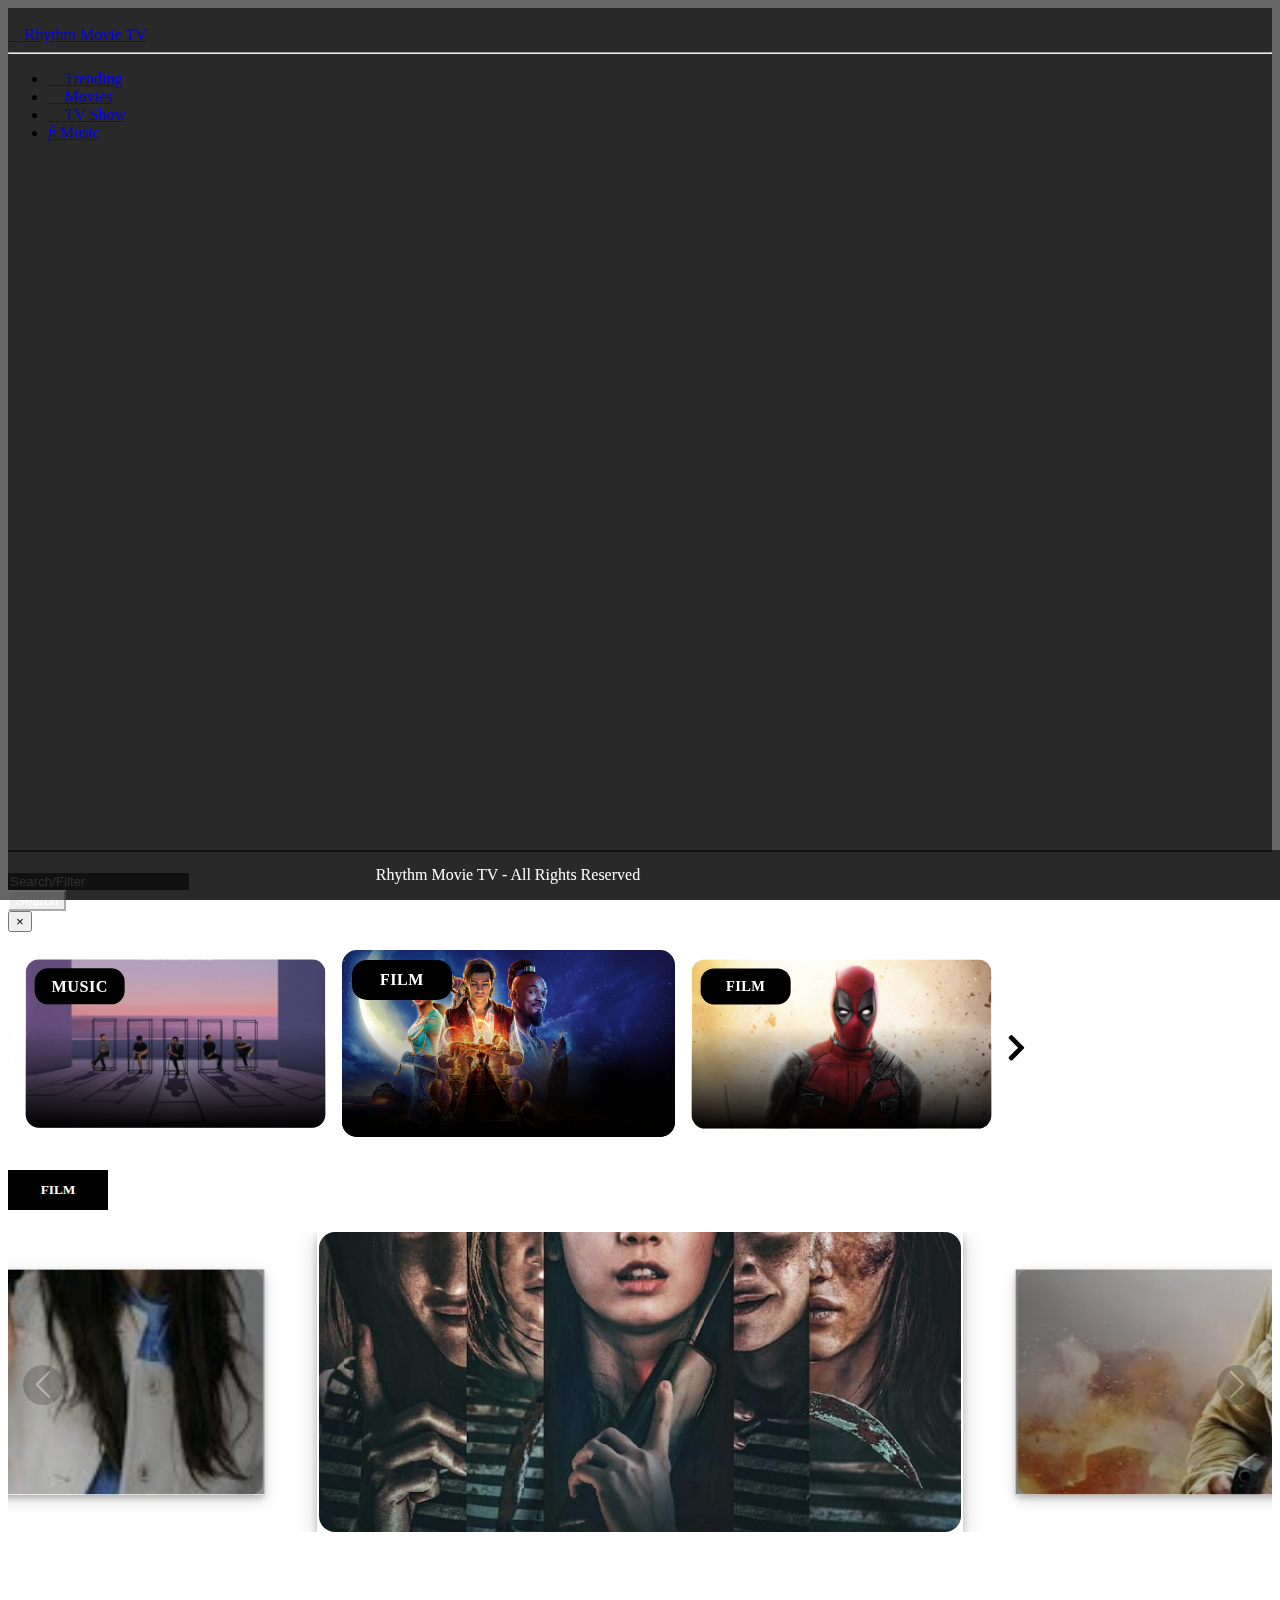
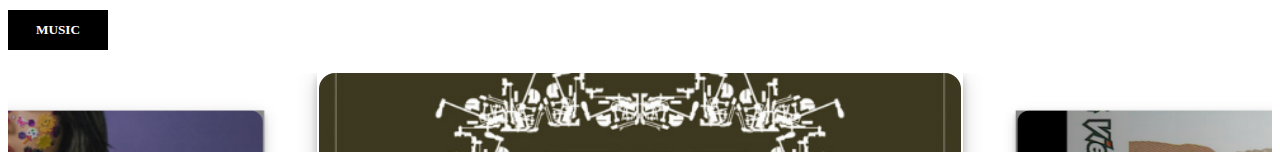
==== index.html @ e3845b3d "Revert "Revert 103 staging"" ====
<!DOCTYPE html>
<html lang="id">
  <head>
    <!-- Required meta tags -->
    <meta charset="utf-8" />
    <meta name="viewport" content="width=device-width, initial-scale=1" />
    <!-- Bootstrap CSS -->
    <link href="https://cdn.jsdelivr.net/npm/bootstrap@5.0.2/dist/css/bootstrap.min.css" rel="stylesheet" integrity="sha384-EVSTQN3/azprG1Anm3QDgpJLIm9Nao0Yz1ztcQTwFspd3yD65VohhpuuCOmLASjC" crossorigin="anonymous" />
    <link rel="stylesheet" href="assets/Owl-Carousel/owl.carousel.min.css" />
    <link rel="stylesheet" href="assets/Owl-Carousel/owl.theme.default.css" />
    <link rel="stylesheet" href="https://cdnjs.cloudflare.com/ajax/libs/font-awesome/5.15.3/css/all.min.css" />
    <link rel="stylesheet" href="https://cdn.jsdelivr.net/npm/swiper@11/swiper-bundle.min.css" />
    <link rel="stylesheet" href="https://cdn.jsdelivr.net/npm/bootstrap-icons@1.10.5/font/bootstrap-icons.css">
    <link rel="stylesheet" href="assets/css/main.css" />
    <link rel="stylesheet" href="assets/css/suggestion.css" />
    <link rel="stylesheet" href="assets/css/music.css" />
    <link rel="stylesheet" href="assets/css/tv.css"/>
    <title>Rhythm Movie TV</title>
  </head>
  <body class="rythym-background">
    <div class="overlay"></div>
    <!--- ================ BASE LAYOUT - FEBRI =====================

BRANCH : BASE
PENANGGUNG JAWAB BRANCH: Febri
FLOW: (CENTANG ✓ JIKA SUDAH, DAN UPLOAD PADA BRANCH MASING MASING)

1. MENERAPKAN KONSEP LAYOUTING (✓) 
2. MENAMBAHKAN WARNA DASAR HITAM DAN PUTIH (✓)
3. PENEMPATAN INPUT SEARCH (✓)
4. RESPONSIVE CONTENT (✓) 

-->
    <div class="container-fluid">
      <div class="row">
        <!--- ================ SIDEBAR - FEBRI =====================

BRANCH : SIDEBAR
PENANGGUNG JAWAB BRANCH: FEBRI
FLOW: (CENTANG JIKA SUDAH, DAN UPLOAD PADA BRANCH MASING MASING)

1. MENAMBAHKAN JUDUL PADA SIDEBAR (✓)
2. MENAMBAHKAN KONTEN SIDEBAR SEBANYAK 5 KONTEN DENGAN A TAG DAN MASING MASING ID BERNAMA KONTEN TERSEBUT (✓)
3. RESPONSIVE SIDEBAR & TOGGLE MOBILE & DESKTOP (✓) 

-->
        <div class="col-12 col-md-3 col-lg-2 sidebar text-white">
          <br />
          <a href="/" class="d-flex align-items-center mb-3 mb-md-0 me-md-auto text-white text-decoration-none">
            <span class="fs-4">
              <i class="fa-solid fa-door-open"></i> Rhythm Movie TV </span>
          </a>
          <hr />
          <ul class="nav nav-pills flex-column mb-auto">
            <li class="nav-item">
              <a href="#" class="nav-link active" aria-current="page">
                <i class="fa-solid fa-fire"></i> Trending </a>
            </li>
            <li class="nav-item">
              <a href="#" class="nav-link text-white">
                <i class="fa-solid fa-film"></i> Movies </a>
            </li>
            <li>
              <a href="#" class="nav-link text-white">
                <i class="fa-solid fa-tv"></i> TV Show </a>
            </li>
            <li>
              <a href="#" class="nav-link text-white">
                <i class="fa-solid fa-music"></i> Music </a>
            </li>
          </ul>
        </div>
        <!---- ============  END SIDEBAR BY FEBRI =============== -->
        <!-- Footer -->
        <footer class="footer">
          <div class="container">
            <span>Rhythm Movie TV - All Rights Reserved</span>
          </div>
        </footer>
        <!-- Page Content -->
        <div class="col">
          <!--- ================ SEARCH - FEBRI =====================
BRANCH : SEARCH
PENANGGUNG JAWAB BRANCH: FEBRI
FLOW: (CENTANG JIKA SUDAH, DAN UPLOAD PADA BRANCH MASING MASING)

1. MENAMBAHKAN SEARCH PADA SIDEBAR (✓)
2. KONFIGURASI SEARCH DENGAN JAVASCRIPT

-->
          <!-- Search Bar -->
          <div class="input-group mb-3 mt-3">
            <input type="text" class="form-control mr-2" id="searchInput" placeholder="Search/Filter" aria-label="Search/Filter" aria-describedby="button-addon2">
            <div class="input-group-append">
              <button class="btn btn-outline-secondary" type="button" id="searchButton">Search</button>
            </div>
            <div class="input-group-append" style="margin-left: 5px;">
              <button class="btn btn-danger toggle-sidebar-mobile d-md-none" id="sidebarToggle">
                <i class="fa-solid fa-bars-staggered"></i>
              </button>
            </div>
            <div class="input-group-append" style="margin-left: 5px;">
              <button class="btn btn-danger toggle-sidebar-desktop d-none d-md-block" id="sidebarToggleDesktop">
                <i class="fa-solid fa-bars-staggered"></i>
              </button>
            </div>
          </div>
          <!-- Suggestions -->
          <div id="suggestionsContainer" class="mt-3">
            <button class="close-button-suggestions" onclick="closeSuggestions()">
              <span aria-hidden="true">&times;</span>
            </button>
            <div id="suggestions"></div>
          </div>
          <br>
          <!---- ============  END SEARCH BY FEBRI =============== -->
          <!--- ============= TRENDING CONTAINER - JARWO =============

BRANCH : TRENDING
PENANGGUNG JAWAB BRANCH: Jarwo
FLOW: (CENTANG ✓ JIKA SUDAH, DAN UPLOAD PADA BRANCH MASING MASING)

1. MEMBUAT WRAPPER GAMBAR DENGAN TAMPILAN AWAL 3 GAMBAR, DAN HANYA TAMPILKAN 3 GAMBAR, SELEBIHNYA HARUS DI GESER
2. MENGGESER GAMBAR DENGAN TOMBOL SLIDER KE KANAN ATAU KE KIRI
3. MENAMBAHKAN KONTEN SLIDER SEBANYAK 5 KONTEN DENGAN A TAG DAN MASING MASING ID BERNAMA KONTEN TERSEBUT
4. TAMBAHKAN DIV UNTUK (JUDUL)
HINTS: SELAMA KONTEN GAMBAR BISA DI GESER, BERARTI SUKSES

-->
          <!-- Trending Banner -->
          <!--<div class="p-5 mb-4 bg-light rounded-3"><div class="container-fluid py-5"><h1 class="display-5 fw-bold">Trending Now</h1><button class="btn btn-primary btn-lg" type="button">Play</button></div></div>-->
          <div class="mb-4 rounded-3">
            <div class="container">
              <!--<h1 class="display-5 fw-bold">Trending Now</h1>-->
              <div class="slider">
                <div class="owl-carousel owl-theme">
                  <!--Banner 1-->
                  <div class="slider-card" id="trending-card-movie">
                    <a href="https://youtu.be/-G5XI61Y9ms?si=3H846VaBGxMiMYSx" class="slider-card-overlay">
                      <i class="fas fa-play "></i>
                    </a>
                    <div class="image">
                      <img src="assets/img/Alladin.jpg" alt="" />
                    </div>
                    <div class="trending-banner-text">
                      <!--Jenis-->
                      <span class="jenis">FILM</span>
                      <!--Nama-->
                      <div class="movie-name">
                        <span>2019</span>
                        <strong>ALADDIN</strong>
                      </div>
                      <!--Kategori dan Rating-->
                      <div class="kategori-rating flex-column flex-md-row">
                        <div class="kategori d-flex align-items-center text-decoration-none mx-1">
                          <a class="me-1 py-2 text-decoration-none text-white">Action,</a>
                          <a class="me-1 py-2 text-decoration-none text-white">Drama,</a>
                          <a class="me-1 py-2 text-decoration-none text-white">Comedy</a>
                        </div>
                        <div class="rating d-inline-flex">
                          <a class="me-2 py-2 text-decoration-none text-white">5.3</a>
                          <img src="assets/img/imdb.png" alt="" />
                        </div>
                      </div>
                      <div class="sinopsis-film-trending">
                        <p>Aladdin adalah anak jalanan yang menggemaskan yang bertemu Putri Jasmine, putri cantik sultan Agrabah.
                          Saat mengunjungi istananya yang eksotis, Aladdin menemukan lampu minyak ajaib yang mengeluarkan jin yang kuat, 
                          bijaksana, dan lebih besar dari kehidupan. Saat Aladdin dan jin mulai berteman, mereka harus segera memulai 
                          misi berbahaya untuk menghentikan penyihir jahat, Jafar, yang ingin menggulingkan kerajaan Jasmine muda.</p>      
                      </div>
                    </div>
                  </div>
                  <!--Banner 2-->
                  <div class="slider-card" id="trending-card-movie">
                    <a href="https://youtu.be/Xithigfg7dA?si=EZrNqHoWFPI7VcQg" class="slider-card-overlay">
                      <i class="fas fa-play"></i>
                    </a>
                    <div class="image">
                      <img src="assets/img/DeadPool.jpg" alt="" />
                    </div>
                    <div class="trending-banner-text">
                      <!--Jenis-->
                      <span class="jenis">FILM</span>
                      <!--Nama-->
                      <div class="movie-name">
                        <span>2016</span>
                        <strong>DEADPOOL</strong>
                      </div>
                      <!--Kategori dan Rating-->
                      <div class="kategori-rating flex-column flex-md-row">
                        <div class="kategori d-flex align-items-center text-decoration-none mx-1">
                          <a class="me-1 py-2 text-decoration-none text-white">Action,</a>
                          <a class="me-1 py-2 text-decoration-none text-white">Drama,</a>
                          <a class="me-1 py-2 text-decoration-none text-white">Comedy</a>
                        </div>
                        <div class="rating d-inline-flex">
                          <a class="me-2 py-2 text-decoration-none text-white">5.3</a>
                          <img src="assets/img/imdb.png" alt="" />
                        </div>
                      </div>
                      <div class="sinopsis-film-trending">
                        <p>Wade Wilson (Ryan Reynolds) adalah mantan anggota Pasukan Khusus yang kini bekerja sebagai tentara bayaran. 
                          Dunianya runtuh ketika ilmuwan jahat Ajax (Ed Skrein) menyiksa, menjelekkan, dan mengubahnya menjadi Deadpool. 
                          Eksperimen nakal ini membuat Deadpool memiliki kekuatan penyembuhan yang dipercepat dan selera humor yang menyimpang. 
                          Dengan bantuan sekutu mutan Colossus dan Negasonic Teenage Warhead (Brianna Hildebrand), Deadpool menggunakan 
                          keterampilan barunya untuk memburu pria yang hampir menghancurkan hidupnya.</p>      
                      </div>
                    </div>
                  </div>
                  <!--Banner 3-->
                  <div class="slider-card" id="trending-card-movie">
                    <a href="https://youtu.be/xjDjIWPwcPU?si=A1Q-gla7-6usi49m" class="slider-card-overlay">
                      <i class="fas fa-play"></i>
                    </a>
                    <div class="image">
                      <img src="assets/img/Black Panther.jpg" alt="" />
                    </div>
                    <div class="trending-banner-text">
                      <!--Jenis-->
                      <span class="jenis">FILM</span>
                      <!--Nama-->
                      <div class="movie-name">
                        <span>2018</span>
                        <strong>BLACK PANTER</strong>
                      </div>
                      <!--Kategori dan Rating-->
                      <div class="kategori-rating flex-column flex-md-row">
                        <div class="kategori d-flex align-items-center text-decoration-none mx-1">
                          <a class="me-1 py-2 text-decoration-none text-white">Action,</a>
                          <a class="me-1 py-2 text-decoration-none text-white">Drama,</a>
                          <a class="me-1 py-2 text-decoration-none text-white">Comedy</a>
                        </div>
                        <div class="rating d-inline-flex">
                          <a class="me-2 py-2 text-decoration-none text-white">5.3</a>
                          <img src="assets/img/imdb.png" alt="" />
                        </div>
                      </div>
                      <!--Sinopsis-->
                      <div class="sinopsis-film-trending">
                        <p>Setelah kematian ayahnya, T'Challa kembali ke negara Wakanda di Afrika untuk mengambil tempat yang sah sebagai raja. 
                          Ketika musuh yang kuat tiba-tiba muncul kembali, keberanian T'Challa sebagai raja dan sebagai Black Panther diuji 
                          ketika dia terlibat dalam konflik yang membahayakan nasib Wakanda dan seluruh dunia. Dihadapkan pada pengkhianatan dan bahaya, 
                          raja muda ini harus mengumpulkan sekutunya dan melepaskan kekuatan penuh Black Panther untuk mengalahkan musuh-musuhnya 
                          dan menjamin keselamatan rakyatnya.</p>      
                      </div>
                    </div>
                  </div>
                  <!--Banner 4-->
                  <div class="slider-card" id="trending-card-tv">
                    <a href="https://youtu.be/cmJBeODwFuM?si=fEPhIU9wgXlVjA8S" class="slider-card-overlay">
                      <i class="fas fa-play"></i>
                    </a>
                    <div class="image">
                      <img src="assets/img/Running Man.jpg" alt="" />
                    </div>
                    <div class="trending-banner-text">
                      <!--Jenis-->
                      <span class="jenis" style="font-size: 18px;">TV</span>
                      <!--Nama-->
                      <div class="movie-name">
                        <span>2023</span>
                        <strong>RUNNING MAN</strong>
                      </div>
                      <!--Kategori dan Rating-->
                      <div class="kategori-rating flex-column flex-md-row">
                        <div class="kategori d-flex align-items-center text-decoration-none mx-1">
                          <a class="me-1 py-2 text-decoration-none text-white">Games,</a>
                          <a class="me-1 py-2 text-decoration-none text-white">Comedy</a>
                        </div>
                        <div class="rating d-inline-flex" style="margin-left: 285px;">
                          <a class="me-2 py-2 text-decoration-none text-white">5.3</a>
                          <img src="assets/img/imdb.png" alt="" />
                        </div>
                      </div>
                    </div>
                  </div>
                  <!--Banner 5-->
                  <div class="slider-card" id="trending-card-music">
                    <a href="https://youtu.be/wP4ZxxJCVSI?si=CypRfVPxsbcr_w4a" class="slider-card-overlay">
                      <i class="fas fa-play"></i>
                    </a>
                    <div class="image">
                      <img src="assets/img/Juicy Luicy.jpg" alt="" />
                    </div>
                    <div class="trending-banner-text">
                      <!--Jenis-->
                      <span class="jenis" style="font-size: 18px;">MUSIC</span>
                      <!--Nama-->
                      <div class="movie-name">
                        <span>2024</span>
                        <strong>JUICY LUICY</strong>
                      </div>
                      <!--Kategori dan Rating-->
                      <div class="kategori-rating flex-column flex-md-row">
                        <div class="kategori d-flex align-items-center text-decoration-none mx-1">
                          <a class="me-1 py-2 text-decoration-none text-white">Official</a>
                          <a class="me-1 py-2 text-decoration-none text-white">Music</a>
                        </div>
                        <div class="rating d-inline-flex" style="margin-left: 330px;">
                          <a class="me-2 py-2 text-decoration-none text-white d-none">5</a>
                          <img src="assets/img/Billboard.png" alt="" />
                        </div>
                      </div>
                    </div>
                  </div>
                </div>
              </div>
            </div>
          </div>
          <div class="modal" tabindex="-1" role="dialog" aria-labelledby="myLargeModalLabel" aria-hidden="true">
            <div class="modal-dialog  modal-lg">
              <div class="modal-content">
                <div class="video-content">
                  <iframe width="100%" height="100%" src="" title="YouTube video player" frameborder="0" allow="accelerometer; autoplay; clipboard-write; encrypted-media; gyroscope; picture-in-picture; web-share" referrerpolicy="strict-origin-when-cross-origin" allowfullscreen></iframe>
                  <button type="button" class="close-btn text-white" data-dismiss="modal" aria-label="Close">
                    <span aria-hidden="true">&times;</span>
                  </button>
                </div>
                <div class="judul-trending judul-trending-lg ps-4 pt-1 text-white">
                  <h2>Judul Trending</h2>
                </div>
                <div class="rating-trending rating-trending-lg pt-1 flex-column flex-md-row">
                  <div class="info-kiri text-decoration-none d-flex ps-4">
                    <a class="bintang text-decoration-none text-red">&#9733;</a>
                    <p class="skor">9.3</p>
                    <p class="umur">13+</p>
                    <span>2020</span>
                  </div>
                  <div class="info-kanan mx-4 ms-md-auto">
                    <div class="fa-solid fa-eye me-3 text-white">
                      <a class="viewer-count text-decoration-none text-white">100</a>
                    </div>
                    <div class="like fas fa-thumbs-up mx-2 text-white" onclick="toggleLike()">
                      <a class="like-count text-decoration-none text-white" id="likeCount">60</a>
                    </div>
                  </div>
                </div>
                <div class="sinopsis sinopsis-lg px-4 text-white">
                  <h3>Sinopsis:</h3>
                  <p>Lorem Ipsum is simply dummy text of the printing and typesetting industry.</p>
                </div>
              </div>
            </div>
          </div>
          <!---- ================ END TRENDING BY JARWO ================  --->
          <!-- Content Sections -->
          <div class="row row-cols-1 row-cols-md-3 g-4">
            <!--- ============= CONTENT FILM - AHMAD FAIZ =============

BRANCH : FILM
PENANGGUNG JAWAB BRANCH: Ahmad Faiz
FLOW: (CENTANG ✓ JIKA SUDAH, DAN UPLOAD PADA BRANCH MASING MASING)

1. MEMBUAT WRAPPER GAMBAR DENGAN TAMPILAN AWAL 2 GAMBAR, DAN HANYA TAMPILKAN 2 GAMBAR, SELEBIHNYA HARUS DI GESER
2. MENGGESER GAMBAR DENGAN TOMBOL SLIDER KE KANAN ATAU KE KIRI
3. MENAMBAHKAN KONTEN SLIDER SEBANYAK 5 KONTEN DENGAN A TAG DAN MASING MASING ID BERNAMA KONTEN TERSEBUT
4. TAMBAHKAN DIV UNTUK (JUDUL, TANGGAL, DESKRIPSI FILM )

HINTS: SELAMA KONTEN GAMBAR BISA DI GESER, BERARTI SUKSES

-->
            <div class="col">
              <div class="card card-music">
                <div class="card-body">
                  <h5 class="card-title">film</h5>
                  <div class="slideshow-container">
                    <div #swiperRef="" class="swiper mySwiper">
                      <div class="swiper-wrapper" id="film-data">
                        <div class="swiper-slide">
                          <img src="assets/img/image1.jpg">
                        </div>
                        <div class="swiper-slide">
                          <img src="assets/img/image3.jpeg">
                        </div>
                        <div class="swiper-slide">
                          <img src="assets/img/image4.jpg">
                        </div>
                        <div class="swiper-slide">
                          <img src="assets/img/image5.jpeg">
                        </div>
                        <div class="swiper-slide">
                          <img src="assets/img/image9.jpeg">
                        </div>
                      </div>
                      <div class="swiper-button-next"></div>
                      <div class="swiper-button-prev"></div>
                      <!-- <div class="swiper-pagination"></div> -->
                    </div>
                  </div>
                </div>
              </div>
            </div>
            <!---- ================ END CONTENT FILM BY AHMAD FAIZ ================  --->
            <!--- ============= CONTENT MUSIC - SISWO =============

BRANCH : MUSIC
PENANGGUNG JAWAB BRANCH: Siswo Adi Nugroho
FLOW: (CENTANG ✓ JIKA SUDAH, DAN UPLOAD PADA BRANCH MASING MASING)

1. MEMBUAT WRAPPER GAMBAR DENGAN TAMPILAN AWAL 2 GAMBAR, DAN HANYA TAMPILKAN 2 GAMBAR, SELEBIHNYA HARUS DI GESER
2. MENGGESER GAMBAR DENGAN TOMBOL SLIDER KE KANAN ATAU KE KIRI
3. MENAMBAHKAN KONTEN SLIDER SEBANYAK 5 KONTEN DENGAN A TAG DAN MASING MASING ID BERNAMA KONTEN TERSEBUT
4. TAMBAHKAN DIV UNTUK (JUDUL, TANGGAL, DESKRIPSI FILM )

HINTS: SELAMA KONTEN GAMBAR BISA DI GESER, BERARTI SUKSES

-->
            <div class="col">
              <div class="card card-music">
                <div class="card-body">
                  <h5 class="card-title"> music</h5>
                  <div class="slideshow-container">
                    <div #swiperRef="" class="swiper mySwiper">
                      <div class="swiper-wrapper">

                        <div id="cards-music" class="swiper-slide">
                          <img src="assets/img/music1.png" class="music-item" alt="music1">
                          <div class="hover-card">
                            <div class="hover-card-header">
                              <img src="assets/img/music1.png" class="music-item" alt="music1">
                              <div class="hover-card-warp-btn">
                                <button>
                                  <i class="bi bi-play-fill"></i>
                                </button>
                                <button>
                                  <i class="bi bi-bookmark-plus-fill"></i>
                                </button>
                              </div>
                            </div>
                            <div class="hover-card-body">
                              <h4>Title</h4>
                              <div class="hover-card-info">
                                <p>
                                  <i class="bi bi-star-fill"></i> 9.1
                                </p>
                                <p>2013</p>
                              </div>
                              <p> Lorem Ipsum is simply dummy text of the printing and typesetting industry. Lorem Ipsum has been the industry's standard dummy text ever since the 1500s, when an unknown printer took a galley of type and scrambled it to make a type specimen book </p>
                              <a href="/">more info ></a>
                            </div>
                          </div>
                        </div>
                        <div id="cards-music" class="swiper-slide">
                          <img src="assets/img/music2.png" class="music-item" alt="music">
                          <div class="hover-card">
                            <div class="hover-card-header">
                              <img src="assets/img/music2.png" class="music-item" alt="music">
                              <div class="hover-card-warp-btn">
                                <button>
                                  <i class="bi bi-play-fill"></i>
                                </button>
                                <button>
                                  <i class="bi bi-bookmark-plus-fill"></i>
                                </button>
                              </div>
                            </div>
                            <div class="hover-card-body">
                              <h4>Title 2</h4>
                              <div class="hover-card-info">
                                <p>
                                  <i class="bi bi-star-fill"></i> 8.1
                                </p>
                                <p>2013</p>
                              </div>
                              <p> Lorem Ipsum is simply dummy text of the printing and typesetting industry. Lorem Ipsum has been the industry's standard dummy text ever since the 1500s, when an unknown printer took a galley of type and scrambled it to make a type specimen book </p>
                              <a href="/">more info ></a>
                            </div>
                          </div>
                        </div>
                        <div id="cards-music" class="swiper-slide">
                          <img src="assets/img/music3.png" class="music-item" alt="music">
                          <div class="hover-card">
                            <div class="hover-card-header">
                              <img src="assets/img/music3.png" class="music-item" alt="music">
                              <div class="hover-card-warp-btn">
                                <button>
                                  <i class="bi bi-play-fill"></i>
                                </button>
                                <button>
                                  <i class="bi bi-bookmark-plus-fill"></i>
                                </button>
                              </div>
                            </div>
                            <div class="hover-card-body">
                              <h4>Title 2</h4>
                              <div class="hover-card-info">
                                <p>
                                  <i class="bi bi-star-fill"></i> 8.1
                                </p>
                                <p>2013</p>
                              </div>
                              <p> Lorem Ipsum is simply dummy text of the printing and typesetting industry. Lorem Ipsum has been the industry's standard dummy text ever since the 1500s, when an unknown printer took a galley of type and scrambled it to make a type specimen book </p>
                              <a href="/">more info ></a>
                            </div>
                          </div>
                        </div>
                        <div id="cards-music" class="swiper-slide">
                          <img src="assets/img/music4.png" class="music-item" alt="music">
                          <div class="hover-card">
                            <div class="hover-card-header">
                              <img src="assets/img/music4.png" class="music-item" alt="music">
                              <div class="hover-card-warp-btn">
                                <button>
                                  <i class="bi bi-play-fill"></i>
                                </button>
                                <button>
                                  <i class="bi bi-bookmark-plus-fill"></i>
                                </button>
                              </div>
                            </div>
                            <div class="hover-card-body">
                              <h4>Title 2</h4>
                              <div class="hover-card-info">
                                <p>
                                  <i class="bi bi-star-fill"></i> 8.1
                                </p>
                                <p>2013</p>
                              </div>
                              <p> Lorem Ipsum is simply dummy text of the printing and typesetting industry. Lorem Ipsum has been the industry's standard dummy text ever since the 1500s, when an unknown printer took a galley of type and scrambled it to make a type specimen book </p>
                              <a href="/">more info ></a>
                            </div>
                          </div>
                        </div>
                        <div id="cards-music" class="swiper-slide">
                          <img src="assets/img/music5.png" class="music-item" alt="music">
                          <!-- Hover Cards -->
                          <div id="card-click" class="hover-card">
                            <div class="hover-card-header">
                              <img src="assets/img/music5.png" class="music-item" alt="music">
                              <div class="hover-card-warp-btn">
                                <button >
                                  <i class="bi bi-play-fill"></i>
                                </button>
                                <button>
                                  <i class="bi bi-bookmark-plus-fill"></i>
                                </button>
                              </div>
                            </div>
                            <div class="hover-card-body">
                              <h4>Title 2</h4>
                              <div class="hover-card-info">
                                <p>
                                  <i class="bi bi-star-fill"></i> 8.1
                                </p>
                                <p>2013</p>
                              </div>
                              <p> Lorem Ipsum is simply dummy text of the printing and typesetting industry. Lorem Ipsum has been the industry's standard dummy text ever since the 1500s, when an unknown printer took a galley of type and scrambled it to make a type specimen book </p>
                              <a href="/">more info ></a>
                            </div>
                          </div>
                        </div>
                      </div>
                      <div class="swiper-button-next"></div>
                      <div class="swiper-button-prev"></div>
                      <!-- <div class="swiper-pagination"></div> -->
                    </div>
                  </div>
                </div>
              </div>

                <!-- Modal -->
                <div id="music-modal" class="modal" tabindex="-1" role="dialog" aria-labelledby="myLargeModalLabel" aria-hidden="true">
                  <div id="music-modal-dialog" class="modal-dialog modal-xl">
                    <div class="modal-content modal-content-music">
                      <div class="banner-music-content">
                        <img src="" alt="" />
                        <!-- <audio controls>
                          <source src="https://w3codegenerator.com/audio/audio.mp3" type="audio/mpeg">
                          <source src="" type="audio/ogg">
                          <source src="" type="audio/wav">
                          <p>Your browser does not support the video tag.</p>
                        </audio> -->
                        <h4>Daily Album</h4>
                      </div>
                      <div class="list-music-content">
                        <ul>
                          <li class="audio-item">
                            <p>simply dummy text of the printing</p>
                            <div class="audio-item-btn">
                              <button>
                                <i class="bi bi-play-fill"></i>
                              </button>
                              <button>
                                <i class="bi bi-bookmark-plus-fill"></i>
                              </button>
                            </div>
                          </li>

                          <li class="audio-item">
                            <p>simply dummy text of the printing</p>
                            <div class="audio-item-btn">
                              <button>
                                <i class="bi bi-play-fill"></i>
                              </button>
                              <button>
                                <i class="bi bi-bookmark-plus-fill"></i>
                              </button>
                            </div>
                          </li>

                          <li class="audio-item">
                            <p>simply dummy text of the printing</p>
                            <div class="audio-item-btn">
                              <button>
                                <i class="bi bi-play-fill"></i>
                              </button>
                              <button>
                                <i class="bi bi-bookmark-plus-fill"></i>
                              </button>
                            </div>
                          </li>

                          <li class="audio-item">
                            <p>simply dummy text of the printing</p>
                            <div class="audio-item-btn">
                              <button>
                                <i class="bi bi-play-fill"></i>
                              </button>
                              <button>
                                <i class="bi bi-bookmark-plus-fill"></i>
                              </button>
                            </div>
                          </li>

                          <li class="audio-item">
                            <p>simply dummy text of the printing</p>
                            <div class="audio-item-btn">
                              <button>
                                <i class="bi bi-play-fill"></i>
                              </button>
                              <button>
                                <i class="bi bi-bookmark-plus-fill"></i>
                              </button>
                            </div>
                          </li>

                          <li class="audio-item">
                            <p>simply dummy text of the printing</p>
                            <div class="audio-item-btn">
                              <button>
                                <i class="bi bi-play-fill"></i>
                              </button>
                              <button>
                                <i class="bi bi-bookmark-plus-fill"></i>
                              </button>
                            </div>
                          </li>

                          <li class="audio-item">
                            <p>simply dummy text of the printing</p>
                            <div class="audio-item-btn">
                              <button>
                                <i class="bi bi-play-fill"></i>
                              </button>
                              <button>
                                <i class="bi bi-bookmark-plus-fill"></i>
                              </button>
                            </div>
                          </li>

                          <li class="audio-item">
                            <p>simply dummy text of the printing</p>
                            <div class="audio-item-btn">
                              <button>
                                <i class="bi bi-play-fill"></i>
                              </button>
                              <button>
                                <i class="bi bi-bookmark-plus-fill"></i>
                              </button>
                            </div>
                          </li>
                         
                          <li class="audio-item">
                            <p>simply dummy text of the printing</p>
                            <div class="audio-item-btn">
                              <button>
                                <i class="bi bi-play-fill"></i>
                              </button>
                              <button>
                                <i class="bi bi-bookmark-plus-fill"></i>
                              </button>
                            </div>
                          </li>

                          <li class="audio-item">
                            <p>simply dummy text of the printing</p>
                            <div class="audio-item-btn">
                              <button>
                                <i class="bi bi-play-fill"></i>
                              </button>
                              <button>
                                <i class="bi bi-bookmark-plus-fill"></i>
                              </button>
                            </div>
                          </li>
                          
                        </ul>
                      </div>
                    </div>
                  </div>
                </div>

            </div>
            <!---- ================ END CONTENT MUSIC BY SISWO ADI NUGROHO ================  --->
            <!--- ============= CONTENT TV SHOW - HAIKAL =============

BRANCH : TV
PENANGGUNG JAWAB BRANCH: Haikal Ihza
FLOW: (CENTANG ✓ JIKA SUDAH, DAN UPLOAD PADA BRANCH MASING MASING)

1. MEMBUAT WRAPPER GAMBAR (TEMPAT/POSISI GAMBAR AKAN DI LETAKAN) DENGAN TAMPILAN AWAL 2 GAMBAR, DAN HANYA TAMPILKAN 2 GAMBAR, SELEBIHNYA HARUS DI GESER
2. MENGGESER GAMBAR DENGAN TOMBOL SLIDER KE KANAN ATAU KE KIRI
3. MENAMBAHKAN KONTEN SLIDER SEBANYAK 5 KONTEN DENGAN A TAG DAN MASING MASING ID BERNAMA KONTEN TERSEBUT
4. TAMBAHKAN DIV UNTUK (JUDUL, TANGGAL, DESKRIPSI FILM )

HINTS: SELAMA KONTEN GAMBAR BISA DI GESER, BERARTI SUKSES

-->
<div class="col">
  <div class="card card-tv">
    <div class="card-body-tv">
      <h5 class="card-title-tv"><div class="text">TV SHOW</h5>
      <div class="slideshow-container">

        <div #swiperRef="" class="swiper mySwiper">
          <div class="swiper-wrapper">
            <div class="swiper-slide">
                 <img src="assets/img/geo tv.jpg"  class="thumbhnail">
                 <div class="btn-tv"><button type="button" class="btntv btn-danger" data-bs-toggle="modal" data-bs-target="#staticBackdrop" data-image-src="assets/img/geo tv.jpg" data-title="GEO TV" id="btn0">WATCH</button></div>
                      
                 
            
            
            </div>
            <div class="swiper-slide">
                 <img src="assets/img/sigundul2.webp"  class="thumbhnail">
                 <div class="btn-tv"><button type="button" class="btntv btn-danger" data-bs-toggle="modal" data-bs-target="#staticBackdrop2" data-image-src="assets/img/HBO.jpg" data-title="GEO TV" id="btn1">WATCH</button></div>
            
            
            
            </div>
            <div class="swiper-slide">
                 <img src="assets/img/kickandy.jpeg"  class="thumbhnail" >
                 <div class="btn-tv"><button type="button" class="btntv btn-danger" data-bs-toggle="modal" data-bs-target="#staticBackdrop3" data-image-src="assets/img/kickandy.jpeg" data-title="GEO TV" id="btn2">WATCH</button></div>
            
            
            </div>
            <div class="swiper-slide">
                 <img src="assets/img/PEEACE TV.jpg "  class="thumbhnail">
                 <div class="btn-tv"><button type="button" class="btntv btn-danger" data-bs-toggle="modal" data-bs-target="#staticBackdrop4" data-image-src="assets/img/PEEACE TV.jpg" data-title="GEO TV" id="btn3">WATCH</button></div>
            
            </div>
            <div class="swiper-slide">
                 <img src="assets/img/tvshow.jpeg"  class="thumbhnail">
                 <div class="btn-tv"><button type="button" class="btntv btn-danger" data-bs-toggle="modal" data-bs-target="#staticBackdrop5" data-image-src="assets/img/tvshow.jpeg" data-title="GEO TV" id="btn4">WATCH</button></div>
            
            </div>

          </div>
          
          <div class="swiper-button-next"></div>
          <div class="swiper-button-prev"></div>
          <!-- <div class="swiper-pagination"></div> -->
          </div>
      </div>
    </div>
  </div>
</div>

<!-- Modal -->

<!-- btn 0 -->
<div class="modal fade" id="staticBackdrop" data-bs-backdrop="static" data-bs-keyboard="false" tabindex="-1" aria-labelledby="staticBackdropLabel" aria-hidden="true">
<div class="modal-dialog">
 <div class="modal-content">
   <div class="modal-header">
     <div class="embed-responsive-tv">
       <iframe class="embed-responsive-item" src="https://www.youtube.com/embed/KBTHfLo0JmQ" allowfullscreen width="470px" height="300"></iframe>
     </div>
     <button type="button" class="btn-close" data-bs-dismiss="modal" aria-label="Close"></button>
   </div>
   <div class="modal-body">
     <h2 class="text-episode">Episode Series</h2>

     <ul class="episode-list">
       <li><button type="button" class="btn btn-secondary">EPISODE 1</button></li>
       <li><button type="button" class="btn btn-secondary">EPISODE 2</button></li>
       <li><button type="button" class="btn btn-secondary">EPISODE 3</button></li>
       <li><button type="button" class="btn btn-secondary">EPISODE 4</button></li>
       <li><button type="button" class="btn btn-secondary">EPISODE 5</button></li>
       <li><button type="button" class="btn btn-secondary">EPISODE 6</button></li>
       <li><button type="button" class="btn btn-secondary">EPISODE 7</button></li>
      
       <!-- Add more episodes as needed -->
     </ul>
   </div>
   <div class="modal-footer">
     <button type="button" class="btn btn-danger" data-bs-dismiss="modal">Close</button>
   </div>
 </div>
</div>
</div>


<!-- btn 1-->
<div class="modal fade" id="staticBackdrop2" data-bs-backdrop="static" data-bs-keyboard="false" tabindex="-1" aria-labelledby="staticBackdropLabel" aria-hidden="true">
<div class="modal-dialog">
 <div class="modal-content">
   <div class="modal-header">
     <div class="embed-responsive-tv">
       <iframe class="embed-responsive-item" src="https://www.youtube.com/embed/qAur33DAEnc?si=NenhSWmVOm8_3eHO" allowfullscreen width="470px" height="300"></iframe>
     </div>
     <button type="button" class="btn-close" data-bs-dismiss="modal" aria-label="Close"></button>
   </div>
   <div class="modal-body">
     <h2 class="text-episode">Episode Series</h2>

     <ul class="episode-list">
       <li><button type="button" class="btn btn-secondary">EPISODE 1</button></li>
       <li><button type="button" class="btn btn-secondary">EPISODE 2</button></li>
       <li><button type="button" class="btn btn-secondary">EPISODE 3</button></li>
       <li><button type="button" class="btn btn-secondary">EPISODE 4</button></li>
       <li><button type="button" class="btn btn-secondary">EPISODE 5</button></li>
       <li><button type="button" class="btn btn-secondary">EPISODE 6</button></li>
       <li><button type="button" class="btn btn-secondary">EPISODE 7</button></li>
      
       <!-- Add more episodes as needed -->
     </ul>
   </div>
   <div class="modal-footer">
     <button type="button" class="btn btn-danger" data-bs-dismiss="modal">Close</button>
   </div>
 </div>
</div>
</div>

<!-- btn 2-->
<div class="modal fade" id="staticBackdrop3" data-bs-backdrop="static" data-bs-keyboard="false" tabindex="-1" aria-labelledby="staticBackdropLabel" aria-hidden="true">
<div class="modal-dialog">
 <div class="modal-content">
   <div class="modal-header">
     <div class="embed-responsive-tv">
       <iframe class="embed-responsive-item" src="https://www.youtube.com/embed/t-F5B4U1qxo?si=j4RwUurStOT8X-Is" allowfullscreen width="470px" height="300"></iframe>
     </div>
     <button type="button" class="btn-close" data-bs-dismiss="modal" aria-label="Close"></button>
   </div>
   <div class="modal-body">
     <h2 class="text-episode">Episode Series</h2>

     <ul class="episode-list">
       <li><button type="button" class="btn btn-secondary">EPISODE 1</button></li>
       <li><button type="button" class="btn btn-secondary">EPISODE 2</button></li>
       <li><button type="button" class="btn btn-secondary">EPISODE 3</button></li>
       <li><button type="button" class="btn btn-secondary">EPISODE 4</button></li>
       <li><button type="button" class="btn btn-secondary">EPISODE 5</button></li>
       <li><button type="button" class="btn btn-secondary">EPISODE 6</button></li>
       <li><button type="button" class="btn btn-secondary">EPISODE 7</button></li>
      
       <!-- Add more episodes as needed -->
     </ul>
   </div>
   <div class="modal-footer">
     <button type="button" class="btn btn-danger" data-bs-dismiss="modal">Close</button>
   </div>
 </div>
</div>
</div>

<!-- btn 3-->
<div class="modal fade" id="staticBackdrop4" data-bs-backdrop="static" data-bs-keyboard="false" tabindex="-1" aria-labelledby="staticBackdropLabel" aria-hidden="true">
<div class="modal-dialog">
 <div class="modal-content">
   <div class="modal-header">
     <div class="embed-responsive-tv">
       <iframe class="embed-responsive-item" src="https://www.youtube.com/embed/MxHB4E9p0KA?si=qRgDCm04nhJ54Dwl" allowfullscreen width="470px" height="300"></iframe>
     </div>
     <button type="button" class="btn-close" data-bs-dismiss="modal" aria-label="Close"></button>
   </div>
   <div class="modal-body">
     <h2 class="text-episode">Episode Series</h2>

     <ul class="episode-list">
       <li><button type="button" class="btn btn-secondary">EPISODE 1</button></li>
       <li><button type="button" class="btn btn-secondary">EPISODE 2</button></li>
       <li><button type="button" class="btn btn-secondary">EPISODE 3</button></li>
       <li><button type="button" class="btn btn-secondary">EPISODE 4</button></li>
       <li><button type="button" class="btn btn-secondary">EPISODE 5</button></li>
       <li><button type="button" class="btn btn-secondary">EPISODE 6</button></li>
       <li><button type="button" class="btn btn-secondary">EPISODE 7</button></li>
      
       <!-- Add more episodes as needed -->
     </ul>
   </div>
   <div class="modal-footer">
     <button type="button" class="btn btn-danger" data-bs-dismiss="modal">Close</button>
   </div>
 </div>
</div>
</div>

<!-- btn 4-->
<div class="modal fade" id="staticBackdrop5" data-bs-backdrop="static" data-bs-keyboard="false" tabindex="-1" aria-labelledby="staticBackdropLabel" aria-hidden="true">
<div class="modal-dialog">
 <div class="modal-content">
   <div class="modal-header">
     <div class="embed-responsive-tv">
       <iframe class="embed-responsive-item" src="https://www.youtube.com/embed/B9ZJDhlQq2I" allowfullscreen width="470px" height="300"></iframe>
     </div>
     <button type="button" class="btn-close" data-bs-dismiss="modal" aria-label="Close"></button>
   </div>
   <div class="modal-body">
     <h2 class="text-episode">Episode Series</h2>

     <ul class="episode-list">
       <li><button type="button" class="btn btn-secondary">EPISODE 1</button></li>
       <li><button type="button" class="btn btn-secondary">EPISODE 2</button></li>
       <li><button type="button" class="btn btn-secondary">EPISODE 3</button></li>
       <li><button type="button" class="btn btn-secondary">EPISODE 4</button></li>
       <li><button type="button" class="btn btn-secondary">EPISODE 5</button></li>
       <li><button type="button" class="btn btn-secondary">EPISODE 6</button></li>
       <li><button type="button" class="btn btn-secondary">EPISODE 7</button></li>
      
       <!-- Add more episodes as needed -->
     </ul>
   </div>
   <div class="modal-footer">
     <button type="button" class="btn btn-danger" data-bs-dismiss="modal">Close</button>
   </div>
 </div>
</div>
</div>

            <!---- ================ END CONTENT TV SHOW BY HAIKAL ================  --->
          </div>
        </div>
      </div>
    </div>
    <!---- ============  END BASE LAYOUT BY FEBRI =============== -->
    <!-- Bootstrap Bundle with Popper -->
    <script src="https://cdn.jsdelivr.net/npm/bootstrap@5.0.2/dist/js/bootstrap.bundle.min.js" integrity="sha384-MrcW6ZMFYlzcLA8Nl+NtUVF0sA7MsXsP1UyJoMp4YLEuNSfAP+JcXn/tWtIaxVXM" crossorigin="anonymous"></script>
    <script src="https://kit.fontawesome.com/35306b4d5d.js" crossorigin="anonymous"></script>
    <!--JS Jarwo-->
    <script src="https://code.jquery.com/jquery-3.7.1.min.js"></script>
    <script type="text/javascript" src="assets/Owl-Carousel/owl-carousel.js"></script>
    <script type="text/javascript" src="assets/Owl-Carousel/owl.carousel.min.js"></script>
    <!--JS Siswo-->
    <script src="https://cdn.jsdelivr.net/npm/swiper@11/swiper-bundle.min.js"></script>
    <script type="text/javascript" src="assets/js/main.js"></script>
    <!--JS Febri-->
    <script type="text/javascript" src="assets/js/movie.js"></script>
    <script type="text/javascript" src="assets/js/tv.js"></script>
    <script type="text/javascript" src="assets/js/searchbar.js"></script>
  </body>
</html>
---- assets/css/main.css ----
/* CSS styles */
/* Base Layout oleh Febri */
/* Branch: BASE */
/* Penanggung Jawab Branch: Febri */

/* Sidebar */
.sidebar {

  backdrop-filter: blur(10px); /* Efek blur */
    background-color: rgba(0, 0, 0, 0.6); /* Warna dengan opacity */
}

.sidebar:hover {
  background-color: rgba(0, 0, 0, 0.8);
}

.sidebar.touch {
  background-color: rgba(0, 0, 0, 0.8); /* Warna hitam saat disentuh */
}


@media (min-width: 768px) {
  .sidebar {
      height: calc(100vh - 56px);
     /* Adjust for the navbar height */
 }
}
/* Hide Sidebar on Small Devices */
@media (max-width: 767.98px) {
  .sidebar.hide {
      display: none;
 }
}
/* footer */
.footer {
  background-color: rgba(0, 0, 0, 0.6);
 /* Dark background color */
  color: white;
 /* Text color */
  padding: 16px 0;
  text-align: center;
  position: fixed;
  bottom: 0;
  width: 100%;
  z-index: 999;
}
/* Tombol Toggle Sidebar hanya muncul di mode mobile */
@media (min-width: 768px) {
  .toggle-sidebar-mobile {
      display: none;
 }
}
/* Tombol Toggle Sidebar hanya muncul di mode desktop */
@media (min-width: 1080px) {
  .toggle-sidebar-desktop {
      display: none;
 }
}
.rythym-background {
  position: relative;
 /* Make sure the container is positioned */
  background-image: url('../img/bg.png');
  background-size: cover;
  background-position: center;
}
.overlay {
  position: fixed;
 /* Fixed position */
  top: 0;
  left: 0;
  width: 100%;
  height: 100%;
  background-color: rgba(0, 0, 0, 0.6);
 /* Adjust the alpha value for opacity and the RGB values for darkness */
  z-index: -1;
 /* Push the overlay below other content */
}
.blur {
  filter: blur(5px);
 /* Adjust blur amount as needed */
}
/* Search Bar netflix */
.input-group {
  margin-top: 20px;
 /* Adjust margin as needed */
}
.form-control {
  border: none;
 /* Remove border */
  border-radius: 0;
 /* Remove border radius */
  box-shadow: none;
 /* Remove box shadow */
  background-color: rgba(0, 0, 0, 0.6);
 /* Dark background color */
  color: white;
 /* Text color */
}
.form-control:focus {
  border-color: none;
 /* Remove border color on focus */
  box-shadow: none;
 /* Remove box shadow on focus */
}
.btn-outline-secondary {
  color: white;
 /* Button text color */
  border-color: white;
 /* Button border color */
}
.btn-outline-secondary:hover {
  color: white;
 /* Button text color on hover */
  background-color: rgba(255, 255, 255, 0.2);
 /* Button background color on hover */
}





/* Content Trending Banner oleh Jarwo */
/* Branch: TRENDING */
/* Penanggung Jawab Branch: Jarwo */
.card-film > .card-body > .card-title{
  background-color: #000000;
  color: #ffffff;
  font-weight: 600;
  padding: 15px 10px;
  height: 10px;
  width: 80px;
  display: flex;
  justify-content: center;
  align-items: center;
}
.container{
  width: 100%;
  background: #ff000000;
  align-items: center;
  justify-content: center;
}
.slider {
  width: 100%;
  height: 100%;
}
.slider .owl-item.active.center .slider-card {
  transform: scale(1);
  opacity: 1;
}
.slider-card {
  background: #00000000;
  padding: 0px 0px;
  margin: 0px 0px 0px 0px;
  border-radius: 15px;
  transition: all 1s;
  transform: scale(0.9);
  opacity: 1;
}
.slider-card img {
  border-radius: 15px;
  width: 100%;
  height: 100%;
  margin: 0px 0px 0px 0px;
}
.img{
  display: flex;
  justify-content: center;
  align-items: center;
  position: relative;
}
.image::after {
  content: "";
  position: absolute;
  bottom: 0;
  left: 0;
  width: 100%;
  height: 60%;
  background: linear-gradient(to bottom, rgba(0, 0, 0, 0), rgb(0, 0, 0));
  border-radius: 15px;
}
.trending-banner-text{
  position: absolute;
  left: 0px;
  top: 0px;
  background: linear-gradient(360eg, #161616b9, 35%, rgba(73,73,73,0.23), 64%);
  display: flex;
  flex-direction: column;
  align-items: flex-start;
  padding-left: 10px;
  padding-top: 10px;
}
/* Overlay */
.slider-card-overlay{
  position: absolute;
  width: 100%;
  height: 100%;
  top: 100%;
  left: 0;
  border-radius: 15px;
  background-color: rgba(27, 27, 27, 0.5);
  justify-content: center;
  align-items: center;
  transition: all ease 0.3s;
  display: none;
  z-index: 2;
}
.fas.fa-play:hover {
  cursor: pointer;
  color: rgb(0, 38, 255);
  transform: scale(1.3);
  transition: all 0.2s ease;
}
.slider-card-overlay i{
  font-size: 40px;
}
.owl-item.active.center:hover >.slider-card >.slider-card-overlay{
  top: 0px;
  transition: all ease 0.3s;
  display: flex;
}
/* Jenis Trend */
.jenis{
  background-color: #000000;
  color: #ffffff;
  font-weight: 600;
  padding: 15px 10px;
  height: 10px;
  width: 80px;
  display: flex;
  justify-content: center;
  align-items: center;
  text-transform: uppercase;
  letter-spacing: 0.5px;
  border-radius: 15px;
}
/* Nama */
.movie-name{
  display: flex;
  flex-direction: column;
  align-items: flex-start;
  margin-top: 150px;
  margin-left: 5px;
}
.movie-name span{
  font-size: 15px;
  letter-spacing: 1px;
  font-weight: 400;
  color: #ffffff;
}
.movie-name strong{
  font-size: 20px;
  font-weight: 500;
  line-height: 20px;
  margin-top: 2px;
  letter-spacing: 0,5px;
  color: #ffffff;
}
/* Kategori & Rating */
.kategori-rating{
  display: flex;
}
.rating{
  margin-left: 230px;
}
.rating img{
  height: 40px;
  width: 80px;
  object-fit: contain;
  object-position: center;
}
.sinopsis-film-trending{
  display: none;
}
/* Pop Up */
.modal{
  position: fixed;
  display: flex;
  justify-content: center;
  align-items: center;
  background-color: rgba(0, 0, 0, 0.5);
  backdrop-filter: blur(5px);
  display: none;
}
.modal-dialog {
  position: relative;
  height: 820px;
  border-radius: 15px;
  background-color: black;
}
.modal-content{
  border-radius: 15px;
  border: #ffffff;
  background-color: #55555500;
}
.video-content{
  position: relative;
  max-width: 90%;
  width: 640px;
  height: 325px;
  border-radius: 15px;
  margin: 10px auto;
  padding-bottom: 50.25%;
  align-content: center;
  justify-content: center;
  background-color: rgba(0, 0, 255, 0);
}
.video-content iframe {
  position: absolute;
  height: 325px;
  border-radius: 15px;
}
.judul-trending{
  height: 50px;
  background-color: #ff000000;
}
.rating-trending{
  display: flex;
  height: 40px;
  background-color: #00000000;
  font-weight: 500;
  font-size: 20px;
  position: relative;
}
.info-kiri{
  gap: 15px;
  cursor: pointer;
}
.info-kiri > a{
  margin-right: -10px;
}
.info-kiri > p{
  margin-bottom: 5px;
  color: white;
}
.info-kiri > span{
  color: white;
}
.bintang{
  margin-bottom: 5px;
  color: red;
}
.info-kiri > p:nth-child(2){
  color: red;
  padding-right: 15px;
  border-right: 2px solid white;
} 
.info-kiri > p:nth-child(3){
  padding-right: 15px;
  border-right: 2px solid white;
}
.info-kanan{
  font-size: 17px;
  padding-top: 8px;
}
.sinopsis{
  height: 380px;
  border-radius: 15px;
  align-items: flex-start;
  justify-content: center;
  background-color: #ff000000;
}
.like:hover{
  cursor: pointer;
  color: red;
  transform: scale(1.2);
  transition: all 0.2s ease ease-in-out;
}
.close-btn{
  position: absolute;
  background-color: #ffffff00;
  border: #ffffff00;
  font-size: 40px;
  top: -20px;
  left: 575px;
  cursor: pointer;
  padding: 3px;
}
.episode-box {
    border: 1px solid white;
    border-radius: 10px;
    padding: 10px;
    margin-bottom: 5px;
}

/* Navigasi */
.owl-nav button {
  background-color: #00000000!important;
  height: 50px;
  width: 30px;
}
.owl-nav button:hover {
  background-color: #2b4bff!important;
}
.owl-nav .owl-prev {
  position: absolute;
  top: calc(50% - 25px);
  left: -28px;
  opacity: 1;
  font-size: 30px !important;
  z-index: 1;
}
.owl-nav .owl-next {
  position: absolute;
  top: calc(50% - 25px);
  right: -28px;
  opacity: 1;
  font-size: 30px !important;
  z-index: 1;
}
/* Responsive */
@media (max-width: 550px) {
  .movie-name,
  .kategori-rating {
    display: none;
  }
}
@media (max-width: 576px){
  .modal-dialog {
    height: 600px;
    width: 360px;
  }
  .video-content,
  .video-content iframe {
    width: 300px;
    height: 181px;
  }
  .judul-trending{
    width: 360px;
    height: 40px;
  }
  .sinopsis{
    width: 360px;
    height: 285px;
    font-size: small;
  }
  .close-btn{
    left: 298px;
  }
  .info-kanan{
    display: none;
  }
}
@media (min-width: 576px){
  .video-content {
    padding-bottom: 65%;
  }
  .judul-trending,
  .sinopsis{
    width: 500px;
  }
  .close-btn{
    left: 445px;
  }
  .info-kanan{
    display: none;
  }
}
@media (min-width: 768px){
  .container {
    max-width: 550px;
  }
  .video-content {
    padding-bottom: 65%;
  }
  .close-btn{
    left: 445px;
  }
  .info-kanan{
    display:flex;
  }
}
@media (min-width: 992px) {
  .container {
    max-width: 800px;
  }
  .video-content {
    padding-bottom: 50.75%;
  }
  .judul-trending,
  .sinopsis{
    width: 640px;
  }
  .close-btn{
    left: 575px;
  }
}
@media (min-width: 1080px) {
  .container {
    max-width: 875px;
  }
}
@media (min-width: 1230px) {
  .container {
    max-width: 1000px;
  }
}
@media (min-width: 1366px) {
  .container {
    max-width: 1100px;
  }
  .movie-name{
    margin-top: 70px;
  }
}
@media (min-width: 1600px) {
  .container {
    max-width: 1295px;
  }
  .movie-name{
    margin-top: 150px;
  }
}
@media (min-width: 1920px) {
  .container {
    max-width: 1560px;
  }
}


/* Content Film oleh Ahmad Faiz */
/* Branch: FILM */
/* Penanggung Jawab Branch: Ahmad Faiz */

/* .col{
  max-height: 100vh;
  overflow: auto;
} */

/* .card-tv{
  position: relative;
  margin-bottom: 56px;
  z-index: 1000;
  background: transparent;
} */

/* .card-tv > .card-body-TV > .card-title-TV{
  background-color: #000000;
  color: #ffffff;
  font-weight: 600;
  padding: 15px 10px;
  height: 10px;
  width: 80px;
  display: flex;
  justify-content: center;
  align-items: center;
  text-transform: uppercase;
} */

/* .swiper {
  width: 100%;
  height: 300px;
  margin: 20px auto;
} */

/* .swiper-slide {
  text-align: center;
  font-size: 18px;
  background: #fff;
  display: flex;
  justify-content: center;
  align-items: center;
} */

/* .swiper-slide img {
  display: block;
  width: 100%;
  height: 100%;
  object-fit: cover;
} */

/* .swiper-slide-active{
  transform: scale(1) !important;
  box-shadow: 0 4px 8px 0 rgba(0, 0, 0, 0.2), 0 6px 20px 0 rgba(0, 0, 0, 0.19);
} */

/* .swiper-slide-prev, .swiper-slide-next{
  transform: scale(.75) !important;
  box-shadow: 0 4px 8px 0 rgba(0, 0, 0, 0.2), 0 6px 20px 0 rgba(0, 0, 0, 0.19);
} */

/* .swiper-button-next, .swiper-button-prev{
  background-color: #000000;
  padding: 18px;
  color: #ffffff;
  border-radius: 100%;
  width: 50px;
  height: 50px;
  font-size: 18px;
  cursor: pointer;
  transition: 0.4s ease-in-out;
  transform: scale(.8);
  opacity: .2;
  box-sizing: border-box;
} */

/* .swiper-button-next::after, .swiper-button-prev::after{
  transform: scale(.8);
} */

/* .swiper-button-next:hover, .swiper-button-prev:hover{
  transition: 0.4s ease-in-out;
  transform: scale(1);
  opacity: 1;
} */

  /* Content Music oleh Siswo Adi Nugroho */
  /* Branch: MUSIC */
  /* Penanggung Jawab Branch: Siswo Adi Nugroho */
  .col{
    max-height: 100vh;
    overflow: auto;
  }
  
  .card-music{
    position: relative;
    margin-bottom: 56px;
    z-index: 1000;
    background: transparent;
  }

  .card-music img{
    border: solid 2px transparent;
    border-radius: 18px;
  }
  
  .card-music > .card-body > .card-title{
    background-color: #000000;
    color: #ffffff;
    font-weight: 600;
    padding: 15px 10px;
    height: 10px;
    width: 80px;
    display: flex;
    justify-content: center;
    align-items: center;
    text-transform: uppercase;
  }
  
  .swiper {
    width: 100%;
    height: 300px;
    margin: 20px auto;
  }
  
  .swiper-slide {
    position: relative;
    text-align: center;
    font-size: 18px;
    display: flex;
    justify-content: center;
    align-items: center;
    cursor: pointer;
  }
  
  .swiper-slide:hover > .hover-card{
    display: flex;
    opacity: 1;
    transition: opacity 0.5s ease-in-out;
  }
  
  .hover-card{
    display: none;
    opacity: 0;
    transition: opacity 0.5s ease-in-out;
    flex-direction: column;
  
  
    position: absolute;
    z-index: 100;
    width: 150%;
    height: 100%;
  
    background-color: #303440;
    box-shadow: 0px 1px 1px rgba(3, 7, 18, 0.02);
    border-radius: 8px;
  
  }
  
  .hover-card-header{
    position: relative;
  }
  
  .hover-card-header > img{
    width: 100% !important;
    height: 124px !important;
    border-top-left-radius: 8px;
    border-top-right-radius: 8px;
  }
  
  .hover-card-warp-btn{
    position: absolute;
    bottom: 14px;
    right: 14px;
  }
  
  .hover-card-warp-btn > button{
    background: transparent;
    outline: none;
    border: none;
    background: lightgreen;
    border-radius: 100%;
  }
  
  .hover-card-warp-btn > button:nth-child(1){
    color: #fff;
  }
  
  .hover-card-warp-btn > button:nth-child(2){
    color: black;
    background: gray;
  }
  
  
  
  .hover-card-body{
    padding: 12px;
    height: 100%;
    display: flex;
    flex-direction: column;
    justify-content: space-around;
    align-items: center;
  }
  
  .hover-card-body > h4{
    width: 100%;
    font-size: 18px;
    font-weight: 800;
    text-align: left;
  }
  
  .hover-card-body > h4:hover{
    color: lightgreen;
  }
  
  .hover-card-body > p{
    color: #fff;
    font-size: 12px;
    text-align: left; 
    display: -webkit-box;
    -webkit-line-clamp: 4;
    -webkit-box-orient: vertical;
    overflow: hidden;
  }
  
  .hover-card-body > a{
    font-size: 10px;
    text-decoration: none;
    color: lightgreen;
    margin-left: auto;
    width: 100%;
    display: block;
    text-align: right;
  }
  
  .hover-card-info{
    width: 100%;
    display: flex;
    gap: 8px;
    justify-content: flex-start;
    align-items: center;
  }
  
  .hover-card-info > p{
    color: #fff;
    display: flex;
    gap: 2px;
    justify-content: center;
    align-items: center;
    font-size: 12px;
    margin-bottom: 0;
  }
  
  .hover-card-info > p:nth-child(1){
    color: rgb(223, 48, 17);
    padding-right: 8px;
    border-right: 1px solid gray;
  }
  
  .swiper-slide img {
    display: block;
    width: 100%;
    height: 100%;
    object-fit: cover;
  }
  
  .swiper-slide-active{
    transform: scale(1) !important;
    box-shadow: 0 4px 8px 0 rgba(0, 0, 0, 0.2), 0 6px 20px 0 rgba(0, 0, 0, 0.19);
  }
  
  .swiper-slide-prev, .swiper-slide-next{
    transform: scale(.75) !important;
    box-shadow: 0 4px 8px 0 rgba(0, 0, 0, 0.2), 0 6px 20px 0 rgba(0, 0, 0, 0.19);
  }
  
  .swiper-button-next, .swiper-button-prev{
    background-color: #000000;
    padding: 18px;
    color: #ffffff;
    border-radius: 100%;
    width: 50px;
    height: 50px;
    font-size: 18px;
    cursor: pointer;
    transition: 0.4s ease-in-out;
    transform: scale(.8);
    opacity: .2;
    box-sizing: border-box;
  }
  
  .swiper-button-next::after, .swiper-button-prev::after{
    transform: scale(.8);
  }
  
  .swiper-button-next:hover, .swiper-button-prev:hover{
    transition: 0.4s ease-in-out;
    transform: scale(1);
    opacity: 1;
  }
---- assets/css/suggestion.css ----
/* Gaya untuk suggestions */
       #suggestions {
        padding: 10px;
        background-color: #1a1a1b;
        border-radius: 5px;
        margin-top: 10px;
        max-width: 1920px; /* Atur lebar maksimum suggestion */
    }
    
    /* Gaya untuk setiap item dalam suggestions */
    .suggestion-item {
        margin-bottom: 10px;
        display: flex; /* Menggunakan Flexbox */
        align-items: center; /* Menyamakan tinggi item */
    }
    
    .suggestion-item img.thumbnail {
        width: 50px;
        height: auto; /* Atur tinggi gambar sesuai proporsi */
        border-radius: 5px;
        margin-right: 100px;
    }
    
    /* Gaya untuk teks */
    .suggestion-item .text-container {
        flex: 1; /* Bagian teks akan mengisi sisa ruang yang tersedia */
        color: #ffffff;
    }
    
    /* Gaya untuk tombol dismiss */
    .dismiss-button {
        background-color: transparent;
        border: none;
        color: #ffffff;
        font-size: 14px;
        cursor: pointer;
        outline: none;
        margin-left: auto; /* Untuk menempatkan tombol dismiss ke kanan */
    }
    
    /* Gaya hover untuk tombol dismiss */
    .dismiss-button:hover {
        color: #ff0000;
    }
---- assets/css/music.css ----
.modal-dialog#music-modal-dialog{
    height: auto !important;
}

.modal-content-music{
    position: relative;
    flex-direction: row;
}

.banner-music-content img{
    width: 100%;
    height: 100%;
    object-fit: cover;
    padding: 14px;
    border-radius: 30px;
}

.banner-music-content h4{
    color: black;
    position: absolute;
    top: 17px;
    left: 27px;
    font-size: 20px;
    font-weight: 800;
}


.list-music-content{
    padding: 14px;
    width: 100%;
}

.list-music-content ul {
    padding: 12px 0;
    list-style: none;
    max-height: 340px;
    overflow: auto;
    padding-right: 8px;
}

.audio-item{
    display: flex;
    justify-content: space-between;
    gap: 32px;
    border: solid 1px white;
    margin-bottom: 10px;
    padding: 4px;
    border-radius: 8px;
}

.audio-item p{
    color: white;
    margin-bottom: 0;
    max-width: 200px;
    white-space: nowrap;
    overflow: hidden;
    text-overflow: ellipsis;
    text-transform: capitalize;
}

.audio-item-btn{
    display: flex;
    gap: 2px;
}

.audio-item-btn button{
    background: transparent;
    color: white;
    outline: none;
    border: none;
}

@media only screen and (max-width: 991px) {
    .modal-content-music{
        flex-direction: column;
    }
}
---- assets/css/tv.css ----
/* Content TV Show oleh Haikal Ihza */
/* Branch: TV */
/* Penanggung Jawab Branch: Haikal Ihza */
.col{
    max-height: 100vh;
    overflow: auto;
  }

  .card-tv{
    position: relative;
    margin-bottom: 56px;
    z-index: 1000;
    background: transparent;
  }

  .card-tv > .card-body-tv > .card-title-tv{
    background-color: #000000;
    color: #ffffff;
    font-weight: 600;
    padding: 15px 10px;
    height: 10px;
    width: 80px;
    display: flex;
    justify-content: center;
    align-items: center;
    text-transform: uppercase;
  }

  .card-tv{
    position: relative;
    display: flex;
    flex-direction: column;
    min-width: 0;
    word-wrap: break-word;
    background-color: #fff0;
    background-clip: border-box;
    border: 1px solid rgba(0, 0, 0, .125);
    border-radius: .25rem;
}

  .swiper {
    width: 100%;
    height: 300px;
    margin: 20px auto;
  }

  .swiper-slide {
    text-align: center;
    font-size: 18px;
    background: #ffffff00;
    display: flex;
    justify-content: center;
    align-items: center;
  }

  .swiper-slide img {
    display: block;
    width: 100%;
    height: 100%;
    object-fit: cover;
    border-radius: 18px;
  }

  .swiper-slide-active{
    transform: scale(1) !important;
    box-shadow: 0 4px 8px 0 rgba(0, 0, 0, 0.2), 0 6px 20px 0 rgba(0, 0, 0, 0.19);
  }

  .swiper-slide-prev, .swiper-slide-next {
    transform: scale(.75) !important;
    box-shadow: 0 4px 8px 0 rgba(0, 0, 0, 0.2), 0 6px 20px 0 rgba(0, 0, 0, 0.19);
  }

 .btntv {
    transform: scale(1) !important;
    box-shadow: 0 4px 8px 0 rgba(0, 0, 0, 0.2), 0 6px 20px 0 rgba(0, 0, 0, 0.19);
  }

  .btntv {
    transform: scale(.75) !important;
    box-shadow: 0 4px 8px 0 rgba(0, 0, 0, 0.2), 0 6px 20px 0 rgba(0, 0, 0, 0.564);
  }

  .btntv {
    border-color: #050505fe;
    border-radius: 10px;
    background-color: #050505fb;
    transition: 0.4s ease-in-out;
    transform: scale(.8);
    opacity: .9;
    box-sizing: border-box;
  }

  .swiper-button-next, .swiper-button-prev{
    background-color: #000000;
    padding: 18px;
    color: #ffffff;
    border-radius: 100%;
    width: 50px;
    height: 50px;
    font-size: 18px;
    cursor: pointer;
    transition: 0.4s ease-in-out;
    transform: scale(.8);
    opacity: .2;
    box-sizing: border-box;
  }
  
  .swiper-button-next::after, .swiper-button-prev::after{
    transform: scale(.8);
  }
  
  .swiper-button-next:hover, .swiper-button-prev:hover{
    transition: 0.4s ease-in-out;
    transform: scale(1);
    opacity: 1;
  } 

  .btn-tv{
    color: #f2f2f2;
    font-size: 15px;
    padding: 8px 12px;
    position: absolute;
    bottom: 8px;
    width: 100%;
    text-align: center;
  }

  .episode-list{
    color: #f2f2f2;
  }

  /* pop up */
  
  
  .modal {
    position: fixed;
    top: auto;
    left: 0;
    right: 0;
    bottom: 0;
    z-index: 1050;
    display: none;
    overflow: hidden;
    outline: 0;
    background-color: rgba(0, 0, 0, 0.5);
  }
  
  .modal.show {
    display: block;
  }
  
  .modal-dialog {
    position: relative;
    width: auto;
    height: auto !important;
    margin: 1.75rem auto;
    pointer-events: none;
  }
  
  .modal-content {
    position: relative;
    background-color: #141414;
    border: 1px solid #424242;
    border-radius: .3rem;
    outline: 0;
    pointer-events: auto;
    width: 100%;
    max-width: 800px;
  }
  
  .modal-header {
    display: flex;
    align-items: center;
    justify-content: space-between;
    padding: 1rem;
    border-bottom: 1px solid #424242;
  }
  
  .modal-header .judul {
    font-size: 1.5rem;
    font-weight: bold;
    color: #fff;
  }
  
  .modal-header .btn-close {
    padding: .5rem;
    border: none;
    background: none;
    font-size: 1.5rem;
    color: #fff;
    opacity: .5;
  }
  
  .modal-header .btn-close:focus {
    box-shadow: none;
  }
  
  .modal-header .btn-close:hover {
    color: #fff;
    opacity: .75;
  }
  
  .modal-body {
    position: relative;
    padding: 1rem;
    max-height: calc(100vh - 100px); /* adjust this value to fit your needs */
    overflow-y: auto;
  }
  
  .modal-body .text-episode {
    font-size: 1.25rem;
    font-weight: bold;
    color: #fff;
    display: flex;
    align-items: center;
    justify-content: space-between;
    margin-bottom: 1rem;
  }
  
  .modal-body .text-episode button {
    padding: .5rem 1rem;
    border-radius: .25rem;
    background-color: #e50914;
    color: #fff;
    border: none;
    font-size: .875rem;
    font-weight: bold;
    cursor: pointer;
  }
  
  .modal-body .text-episode button:hover {
    background-color:#e50914;
  }
  
  .modal-body .text-episode button:focus {
    box-shadow: none;
  }
  
  .modal-body .episode {
    display: flex;
    flex-wrap: wrap;
    margin-bottom: 1rem;
  }
  
  .modal-body .episode .text {
    padding: .15rem;
    border-radius: .20rem;
    background-color: #ffffff;
    color: #ffffff;
    font-size: .875rem;
  }

  .ytp-cued-thumbnail-overlay-image {
    background-size: cover;
    -moz-background-size: cover;
    -webkit-background-size: cover;
    background-position: center;
    background-repeat: no-repeat;
    width: 100%;
    height: 100%;
    position: absolute;
}

.embed-responsive-tv {
  border-radius: 2.5%;
  padding-bottom: 56.25%;
  margin-left: 30px;
  height: 0;
  overflow: hidden;
}

.embed-responsive-item {
  position: auto;
  top: 0;
  left: 0;
  border: none;
}

.episode-list{
  padding: 14px;
  width: 100%;
}

.episode-list {
  padding: 12px 0;
  list-style: none;
}
.episode-list{
  display: flex;
  justify-content: space-between;
  gap: 10px;
  border: flex 1px white;
  margin-bottom: 10px;
  padding: 4px;
  border-radius: 8px;
  font-size: small;
}
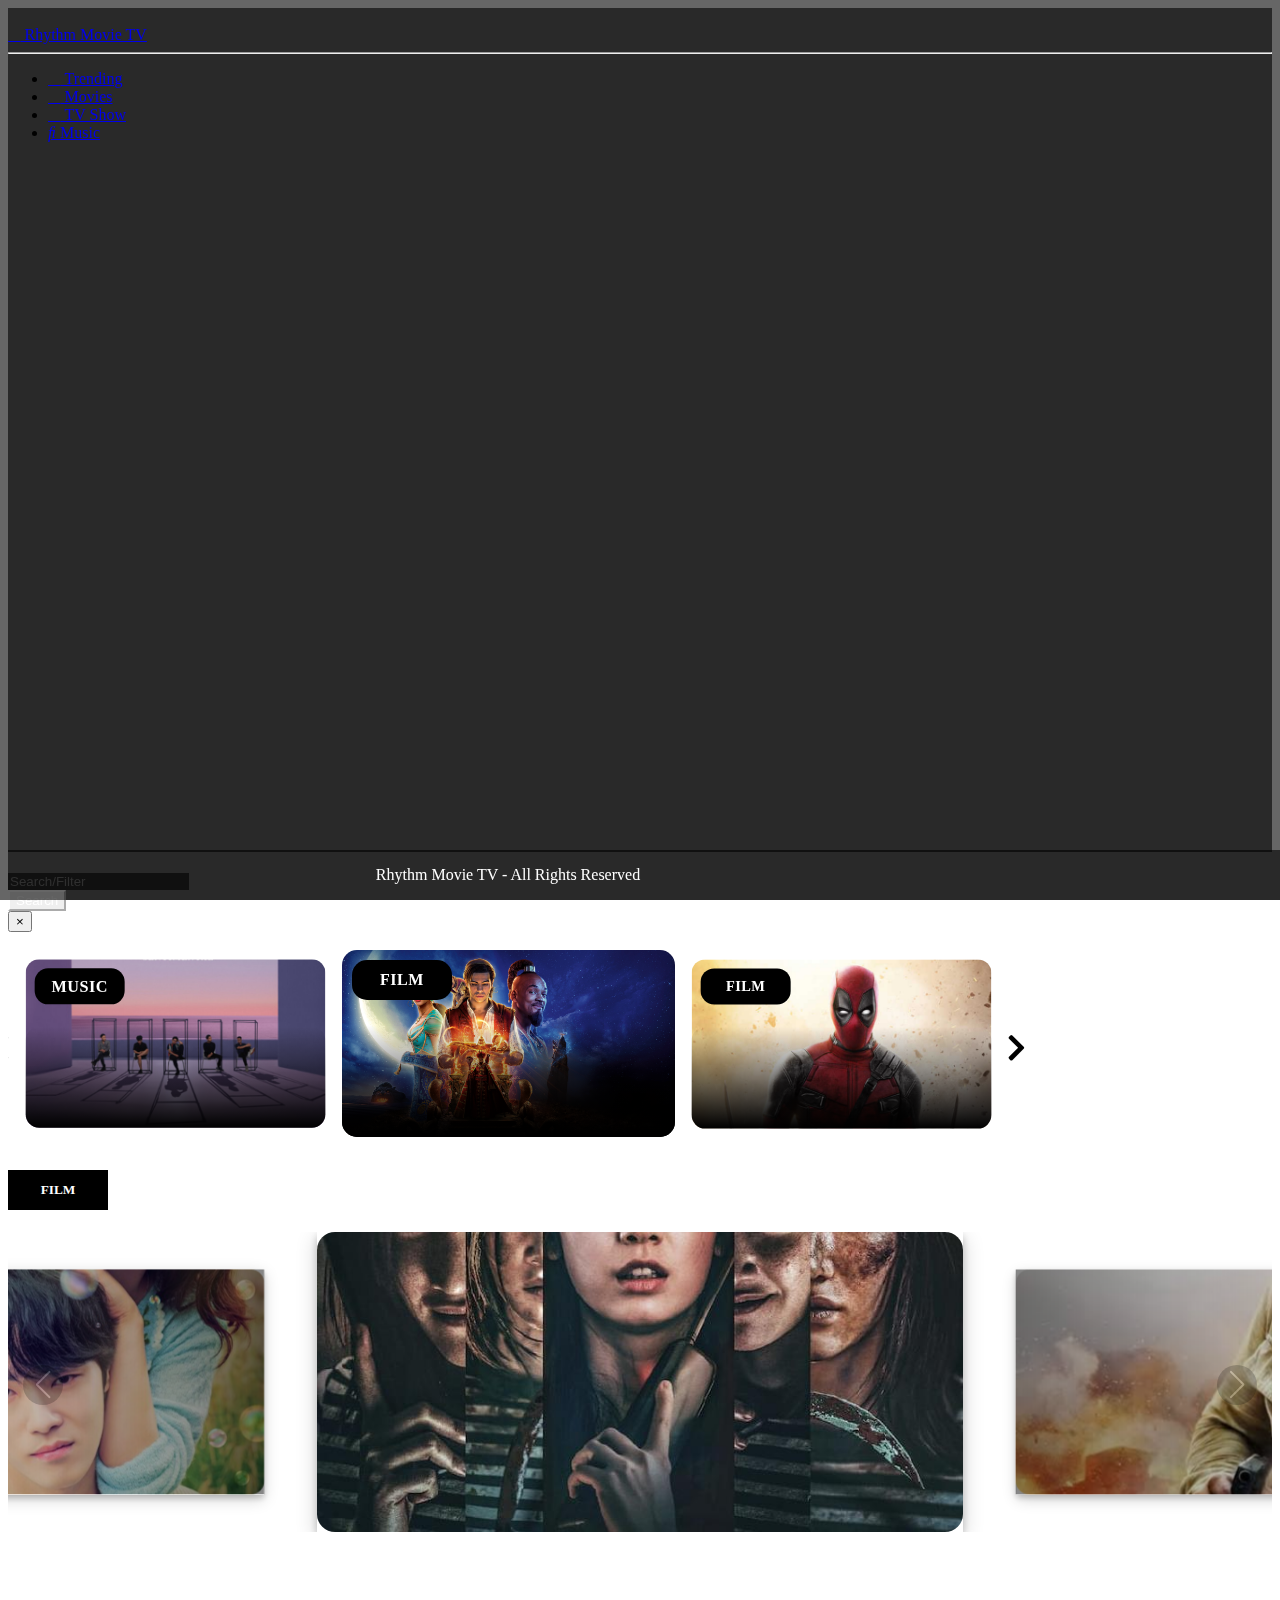
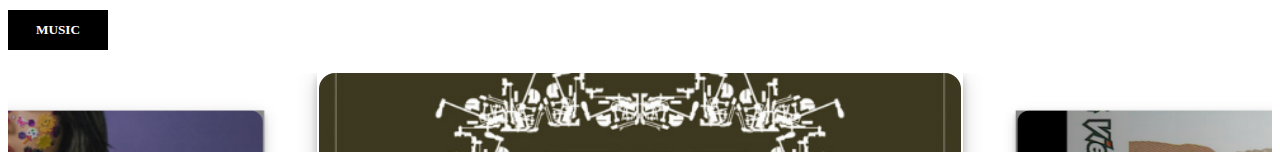
==== commit 2f00a21d: "Merge pull request #113 from collegeid/staging" ====
--- a/index.html
+++ b/index.html
@@ -15,6 +15,7 @@
     <link rel="stylesheet" href="assets/css/suggestion.css" />
     <link rel="stylesheet" href="assets/css/music.css" />
     <link rel="stylesheet" href="assets/css/tv.css"/>
+    <link rel="stylesheet" href="assets/css/film.css"/>
     <title>Rhythm Movie TV</title>
   </head>
   <body class="rythym-background">
@@ -359,37 +360,216 @@
 HINTS: SELAMA KONTEN GAMBAR BISA DI GESER, BERARTI SUKSES
 
 -->
-            <div class="col">
-              <div class="card card-music">
-                <div class="card-body">
-                  <h5 class="card-title">film</h5>
-                  <div class="slideshow-container">
-                    <div #swiperRef="" class="swiper mySwiper">
-                      <div class="swiper-wrapper" id="film-data">
-                        <div class="swiper-slide">
-                          <img src="assets/img/image1.jpg">
-                        </div>
-                        <div class="swiper-slide">
-                          <img src="assets/img/image3.jpeg">
-                        </div>
-                        <div class="swiper-slide">
-                          <img src="assets/img/image4.jpg">
-                        </div>
-                        <div class="swiper-slide">
-                          <img src="assets/img/image5.jpeg">
-                        </div>
-                        <div class="swiper-slide">
-                          <img src="assets/img/image9.jpeg">
-                        </div>
-                      </div>
-                      <div class="swiper-button-next"></div>
-                      <div class="swiper-button-prev"></div>
-                      <!-- <div class="swiper-pagination"></div> -->
-                    </div>
-                  </div>
+<section class="section-card">     
+  <div class="col">
+    <div class="card card-film">
+      <div class="card-body-film">
+        <h5 class="card-title-film"> Film </h5>
+        <div class="slideshow-container">
+
+          <div #swiperRef="" class="swiper mySwiper">
+            <div class="swiper-wrapper">
+                 <div class="swiper-slide" onclick="openModal('myModal1', 'Judul Gambar 1', 'Sinopsis singkat film...', '4.5/5')"><img src="assets/img/image1.jpg" ></div>
+                 <div class="swiper-slide" onclick="openModal('myModal2', 'Judul Gambar 2', 'Sinopsis singkat film...', '4.7/5')"><img src="assets/img/image3.jpeg" ></div>
+                 <div class="swiper-slide" onclick="openModal('myModal3', 'Judul Gambar 3', 'Sinopsis singkat film...', '4.8/5')"><img src="assets/img/image8.webp" ></div>
+                 <div class="swiper-slide" onclick="openModal('myModal4', 'Judul Gambar 4', 'Sinopsis singkat film...', '4.9/5')"><img src="assets/img/image5.jpeg" ></div>
+                 <div class="swiper-slide" onclick="openModal('myModal5', 'Judul Gambar 5', 'Sinopsis singkat film...', '4.6/5')"><img src="assets/img/image6.jpeg" ></div>
+                 <div id="film-data"></div>
                 </div>
-              </div>
-            </div>
+            <div class="swiper-button-next"></div>
+            <div class="swiper-button-prev"></div>
+            
+            </div>
+        
+          
+        </div>
+      </div>
+    </div>
+  </div>
+</section>
+   <!-- Tambahkan div modal untuk setiap gambar -->
+
+
+
+<div id="myModal1" class="modal-film" onclick="closeModal(event)">
+  <span class="close">&times;</span>
+  <div class="modal-content-film">
+       <div class="posisi-kiri">
+            <img id="myposter-film" src="assets/img/image1.jpg" alt="judul gambar 1">
+            <!-- Tambahkan tombol play -->
+            <div class="play-btn" onclick="openVideoPopup('https://www.youtube.com/embed/nq9sz0aaLeI')">
+                 <i class="fa fa-play-circle"></i>
+            </div>
+            
+            <!-- <div id="myModal-film" class="yt-film">
+                 <iframe id="videoFrame" width="100%" height="100%" src="https://www.youtube.com/embed/nq9sz0aaLeI" title="YouTube video player" frameborder="0" 
+                 allow="accelerometer; autoplay; clipboard-write; encrypted-media; gyroscope; picture-in-picture; web-share" referrerpolicy="strict-origin-when-cross-origin" 
+                 allowfullscreen></iframe>
+            </div> -->
+       </div>
+       <div class="posisi-kanan">
+        <h1>The Call (2020)</h1>
+        <p class="sinopsis-film">
+            The Call merupakan film bergenre horror-thriller asal Korea Selatan yang diproduksi oleh Yong Film dan disutradarai oleh Lee Chung Hyun.
+            Film ini didistribusikan oleh Next Entertainment World dan Netflix, sejak perilisan awalnya pada 27 November 2020.
+            Film ini dibintangi oleh aktris ternama, Park Shin-Hye dan Jeon Jeong Seo.
+        </p>
+        <div class="kotak-rating-film">
+            <i class="views-film"><i class="fas fa-eye"></i> 200</i>
+            <div class="like-btn" onclick="toggleLikeFilm()">
+                <i id="like-icon-film" class="far fa-heart"></i>
+                <span id="like-count-film">150</span>
+            </div>
+            <i class="rating-film"><span class="star"></span> 4.5 </i>
+        </div>
+       </div>  
+  </div>
+</div>
+
+
+<div id="myModal2" class="modal-film" onclick="closeModal(event)">
+  <span class="close">&times;</span>
+  <div class="modal-content-film">
+       <div class="posisi-kiri">
+            <img id="myposter-film" src="assets/img/image3.jpeg" alt="judul gambar 2">
+            <!-- Tambahkan tombol play -->
+            <div class="play-btn" onclick="openVideoPopup('https://www.youtube.com/embed/5Gutb4hc5r4')">
+                 <i class="fa fa-play-circle"></i>
+            </div>
+            
+            <!-- <div id="myModal-film" class="yt-film">
+                 <iframe id="videoFrame" width="100%" height="100%" src="https://www.youtube.com/embed/nq9sz0aaLeI" title="YouTube video player" frameborder="0" 
+                 allow="accelerometer; autoplay; clipboard-write; encrypted-media; gyroscope; picture-in-picture; web-share" referrerpolicy="strict-origin-when-cross-origin" 
+                 allowfullscreen></iframe>
+            </div> -->
+       </div>
+       <div class="posisi-kanan">
+            <h1>last Seen Alive </h1>
+            <p class="sinopsis-film">
+              Film Last Seen Alive ini mengisahkan tentang pasangan suami istri yang sedang dalam perjalanan menuju rumah 
+              orang tua sang istri, Lisa Spann (Jaimie Alexander). Hubungan mereka sedang tidak dalam kondisi yang baik sehingga 
+              Lisa memutuskan untuk berada di rumah orang tuanya dulu.
+
+            </p>
+            <div class="kotak-rating-film">
+                 <i class="views-film"> <i class="fas fa-eye"></i> 230</i>
+                 <div class="like-btn" onclick="toggleLike()">
+                      <i id="like-icon" class="far fa-heart"></i>
+                      <span id="like-count">150</span>
+                 </div>
+                 <i class="rating-film"><span class="star"></span> 4.8 </i>
+            </div>
+       </div>
+  </div>
+</div>
+
+
+<div id="myModal3" class="modal-film" onclick="closeModal(event)">
+  <span class="close">&times;</span>
+  <div class="modal-content-film">
+       <div class="posisi-kiri">
+            <img id="myposter-film" src="assets/img/image8.webp" alt="judul gambar 3">
+            <!-- Tambahkan tombol play -->
+            <div class="play-btn" onclick="openVideoPopup('https://www.youtube.com/embed/PDEl1rw_Vn0')">
+                 <i class="fa fa-play-circle"></i>
+            </div>
+            
+            <!-- <div id="myModal-film" class="yt-film">
+                 <iframe id="videoFrame" width="100%" height="100%" src="https://youtu.be/PDEl1rw_Vn0?si=xfOVQhTXFEQr9I9O" title="YouTube video player" frameborder="0" 
+                 allow="accelerometer; autoplay; clipboard-write; encrypted-media; gyroscope; picture-in-picture; web-share" referrerpolicy="strict-origin-when-cross-origin" 
+                 allowfullscreen></iframe>
+            </div> -->
+       </div>
+       <div class="posisi-kanan">
+            <h1>The Roundup </h1>
+            <p class="sinopsis-film">
+              unishment sendiri menyoroti kisah detektif bernama Ma Deok Do yang ditugaskan untuk menangkap penjahat berbahaya.
+              Dalam menjalankan tugasnya, detektif Ma Seok Do memburu anggota sindikat judi online yang berhasil melarikan diri dari penjera
+
+            </p>
+            <div class="kotak-rating-film">
+                 <i class="views-film"> <i class="fas fa-eye"></i> 130</i>
+                 <div class="like-btn" onclick="toggleLike()">
+                      <i id="like-icon" class="far fa-heart"></i>
+                      <span id="like-count">150</span>
+                 </div>
+                 <i class="rating-film"><span class="star"></span> 4.6 </i>
+            </div>
+       </div>
+  </div>
+</div>
+
+<div id="myModal4" class="modal-film" onclick="closeModal(event)">
+  <span class="close">&times;</span>
+  <div class="modal-content-film">
+       <div class="posisi-kiri">
+            <img id="myposter-film" src="assets/img/image5.jpeg" alt="judul gambar 4">
+            <!-- Tambahkan tombol play -->
+            <div class="play-btn" onclick="openVideoPopup('https://www.youtube.com/embed/qc2Nr-1AYBc')">
+                 <i class="fa fa-play-circle"></i>
+            </div>
+            
+            <!-- <div id="myModal-film" class="yt-film">
+                 <iframe id="videoFrame" width="100%" height="100%" src="https://www.youtube.com/embed/nq9sz0aaLeI" title="YouTube video player" frameborder="0" 
+                 allow="accelerometer; autoplay; clipboard-write; encrypted-media; gyroscope; picture-in-picture; web-share" referrerpolicy="strict-origin-when-cross-origin" 
+                 allowfullscreen></iframe>
+            </div> -->
+       </div>
+       <div class="posisi-kanan">
+            <h1>Poong 2 </h1>
+            <p class="sinopsis-film">
+              “Poong, the Joseon Psychiatrist” adalah drama yang mengisahkan kehidupan seorang ahli akupuntur yang lahir
+               dari keluarga bangsawan. Ia menjadi ahli akupuntur kepala di istana kerajaan. Namun, takdir buruk menghampirinya 
+               ketika Raja meninggal setelah ia melakukan akupuntur padanya
+            </p>
+            <div class="kotak-rating-film">
+                 <i class="views-film"> <i class="fas fa-eye"></i> 157</i>
+                 <div class="like-btn" onclick="toggleLike()">
+                      <i id="like-icon" class="far fa-heart"></i>
+                      <span id="like-count">150</span>
+                 </div>
+                 <i class="rating-film"><span class="star"></span> 4.4 </i>
+            </div>
+       </div>
+  </div>
+</div>
+
+<div id="myModal5" class="modal-film" onclick="closeModal(event)">
+  <span class="close">&times;</span>
+  <div class="modal-content-film">
+       <div class="posisi-kiri">
+            <img id="myposter-film" src="assets/img/image6.jpeg" alt="judul gambar 5">
+            <!-- Tambahkan tombol play -->
+            <div class="play-btn" onclick="openVideoPopup('https://www.youtube.com/embed/-NKZ_3GgH_k')">
+                 <i class="fa fa-play-circle"></i>
+            </div>
+            
+            <!-- <div id="myModal-film" class="yt-film">
+                 <iframe id="videoFrame" width="100%" height="100%" src="https://www.youtube.com/embed/nq9sz0aaLeI" title="YouTube video player" frameborder="0" 
+                 allow="accelerometer; autoplay; clipboard-write; encrypted-media; gyroscope; picture-in-picture; web-share" referrerpolicy="strict-origin-when-cross-origin" 
+                 allowfullscreen></iframe>
+            </div> -->
+       </div>
+       <div class="posisi-kanan">
+            <h1>season of deity </h1>
+            <p class="sinopsis-film">
+              EASON OF DEITY merupakan drakor tentang malaikat maut terbaru 2023. Drama ini berkisah tentang percintaan 
+              malaikat maut dengan seorang dokter. Mengusung genre fantasi romantis, tokoh dokter yang bernama Han Gye-jeol
+               (Im Soo-hyang) ini digambarkan sebagai manusia yang punya kemampuan khusus.
+            </p>
+            <div class="kotak-rating-film">
+                 <i class="views-film"> <i class="fas fa-eye"></i> 157</i>
+                 <div class="like-btn" onclick="toggleLike()">
+                      <i id="like-icon" class="far fa-heart"></i>
+                      <span id="like-count">150</span>
+                 </div>
+                 <i class="rating-film"><span class="star"></span> 4.7 </i>
+            </div>
+       </div>
+  </div>
+</div>
+
+<div id="modal-film"></div>
             <!---- ================ END CONTENT FILM BY AHMAD FAIZ ================  --->
             <!--- ============= CONTENT MUSIC - SISWO =============
 
@@ -930,6 +1110,9 @@
 </div>
 </div>
 
+
+
+   
             <!---- ================ END CONTENT TV SHOW BY HAIKAL ================  --->
           </div>
         </div>
@@ -950,5 +1133,8 @@
     <script type="text/javascript" src="assets/js/movie.js"></script>
     <script type="text/javascript" src="assets/js/tv.js"></script>
     <script type="text/javascript" src="assets/js/searchbar.js"></script>
+    <!--JS Faiz-->
+    <script type="text/javascript" src="assets/js/film.js"></script>
+
   </body>
 </html>--- a/assets/css/film.css
+++ b/assets/css/film.css
@@ -0,0 +1,868 @@
+
+/* Content Film oleh Ahmad Faiz */
+/* Branch: FILM */
+/* Penanggung Jawab Branch: Ahmad Faiz */
+
+.col{
+    max-height: 100vh;
+    overflow: auto;
+  }
+  
+  .card-film{
+    position: relative;
+    margin-bottom: 56px;
+    z-index: 1000;
+    background: transparent;
+  }
+  
+  .card-film > .card-body-film > .card-title-film{
+    background-color: #000000;
+    color: #ffffff;
+    font-weight: 600;
+    padding: 15px 10px;
+    height: 10px;
+    width: 80px;
+    display: flex;
+    justify-content: center;
+    align-items: center;
+    text-transform: uppercase;
+  }
+  
+  .swiper {
+    width: 100%;
+    height: 300px;
+    margin: 20px auto;
+  }
+  
+  .swiper-slide {
+    text-align: center;
+    font-size: 18px;
+    background: #ffffff00;
+    display: flex;
+    justify-content: center;
+    align-items: center;
+  }
+  
+  .swiper-slide img {
+    display: block;
+    width: 100%;
+    height: 100%;
+    object-fit: cover;
+  }
+  
+  .swiper-slide-active{
+    transform: scale(1) !important;
+    box-shadow: 0 4px 8px 0 rgba(0, 0, 0, 0.2), 0 6px 20px 0 rgba(0, 0, 0, 0.19);
+  }
+  
+  .swiper-slide-prev, .swiper-slide-next{
+    transform: scale(.75) !important;
+    box-shadow: 0 4px 8px 0 rgba(0, 0, 0, 0.2), 0 6px 20px 0 rgba(0, 0, 0, 0.19);
+  }
+  
+  .swiper-button-next, .swiper-button-prev{
+    background-color: #000000;
+    padding: 18px;
+    color: #ffffff;
+    border-radius: 100%;
+    width: 50px;
+    height: 50px;
+    font-size: 18px;
+    cursor: pointer;
+    transition: 0.4s ease-in-out;
+    transform: scale(.8);
+    opacity: .2;
+    box-sizing: border-box;
+  }
+  
+  .swiper-button-next::after, .swiper-button-prev::after{
+    transform: scale(.8);
+  }
+  
+  .swiper-button-next:hover, .swiper-button-prev:hover{
+    transition: 0.4s ease-in-out;
+    transform: scale(1);
+    opacity: 1;
+  }
+  
+  /* Pop Up */
+  /* Style the modal */
+  .modal-film {
+    display: none; /* Hidden by default */
+    position: fixed; /* Stay in place */
+    z-index: 1500; /* Sit on top */
+    padding-top: 100px; /* Location of the box */
+    
+    left: 50%;
+    top: 45%; /* mengatur atas bawah modul */
+    transform: translate(-50%, -50%); /* Geser modal ke tengah secara tepat */
+  
+    overflow: auto; /* Enable scroll if needed */
+    background-color: rgb(140, 0, 255); /* Fallback color */
+    background-color: rgba(0, 0, 0, 0.407); /* Black w/ opacity */
+    backdrop-filter: blur(1px);
+     /* Gaya CSS lainnya */
+     width: 100vw; /* instead of 100% */
+     height: 130vh; /* instead of 130% */
+     justify-content: center; /* Menengahkan modal */
+  }
+  
+  
+  .modal-content-film {
+    margin: auto;
+    /* Menggunakan flexbox */
+    flex-direction: row; /* Menata letak elemen secara horizontal */
+    align-items: center; /* Mengatur vertikal alignment ke tengah */
+    justify-content: space-between; /* Menyisakan ruang di antara gambar dan caption */
+    top: 30%;
+    left: 15%;
+    width: 90%; /* Menggunakan unit persentase */
+    max-width: 800px; /* Menyesuaikan lebar maksimum */
+    max-height: 80vh;
+    padding: 10px;
+    position: relative;
+    background-color: #000000ea;
+    display: flex;
+    flex-direction: column;
+  }
+  
+  .posisi-kiri{
+    background-color: #000000;
+    height: 515px;
+    margin-left: -50%;
+    width: 0px;
+  }
+  #myposter-film {
+    height: 515px;
+    margin-left: -00%;
+    width: 0px;
+  }
+  
+  .play-btn {
+    width: 60px;
+    height: 60px;
+    background-color: rgba(0, 0, 0, 0.945);
+    border-radius: 50%;
+    display: flex;
+    justify-content: center;
+    align-items: center;
+    position: absolute;
+    top: 50%;
+    left: 25%;
+    transform: translate(-50%, -50%);
+    cursor: pointer;
+  }
+  
+  .play-btn i {
+    color: rgb(255, 0, 0);
+    font-size: 24px;
+  }
+  
+  .posisi-kanan{
+   
+    height: 515px;
+    margin-left: 50%;
+    margin-top: -60%;
+    
+  }
+  
+  .posisi-kanan h1 {
+    color: #fff;
+  }
+  
+  .sinopsis-film {
+    color: #ffffff;
+  
+  }
+  
+  .views-film {
+    position: absolute;
+  
+    font-size: 17px;
+    white-space: nowrap;
+    background-color: #ffef08ac;
+    color: #000000;
+    border-radius: 9px;
+    align-items: center;
+    padding: 5px 10px 5px;
+  }
+  
+  
+  .rating-film {
+    cursor: pointer;
+    position: absolute;
+    top: 440px;
+    left: 500px;
+    font-size: 17px;
+    white-space: nowrap;
+    background-color: #ffef08a8;
+    color: #000000;
+    border-radius: 9px;
+    display: flex;
+    align-items: center;
+    padding: 5px 10px 5px;
+  
+  }
+  
+  .star {
+    color: rgb(0, 0, 0);
+    cursor: pointer;
+  }
+  
+  .star::before {
+    content: '\2605';
+  }
+  
+  
+  .like-btn {
+    cursor: pointer;
+    position: absolute;
+    top: 440px;
+    left: 430px;
+    font-size: 17px;
+    white-space: nowrap;
+    background-color: #ffef08a8;
+    color: #ff0000;
+    border-radius: 9px;
+    display: flex;
+    align-items: center;
+    padding: 5px 10px 5px;
+  }
+  
+  .like-btn:hover {
+    color: rgb(255, 0, 0); /* Ubah warna ikon saat mouse di atasnya */
+  }
+  
+  .like-icon {
+    color: #ff0000;
+  }
+  
+  .text-danger {
+    color: red;
+  }
+  .text-secondary {
+    color: grey;
+  }
+  
+  .views-film {
+    cursor: pointer;
+    position: absolute;
+    top: 440px;
+    left: 565px;
+    font-size: 17px;
+    white-space: nowrap;
+    background-color: #ffef08a8;
+    color: #000000;
+    border-radius: 9px;
+    display: flex;
+    align-items: center;
+    padding: 5px 10px 5px;
+  }
+  /* Modal Content (image) */
+  /* buat responsive */
+  @media (max-width: 1028px) {
+    .posisi-kiri{
+      height: 485px;
+    }
+    #myposter-film {
+      height: 485px;
+    }
+  }
+  
+  @media (min-width: 830px) {
+    .posisi-kiri{
+      height: 455px;
+    }
+    #myposter-film {
+      height: 455px;
+    }
+  }
+  
+  @media (max-width: 788px) {
+    .posisi-kiri{
+      height: 465px;
+    }
+    #myposter-film {
+      height: 465px;
+    }
+  }
+  
+  @media (min-width: 789px) {
+    .posisi-kiri{
+      height: 465px;
+    }
+    #myposter-film {
+      height: 465px;
+    }
+  }
+  
+  
+  @media (max-width: 890px) {
+    .posisi-kiri{
+      width: 325px;
+    }
+    #myposter-film {
+      width: 325px;
+    }
+  }
+  
+  @media (min-width: 724px) {
+    .posisi-kiri{
+      width: 265px;
+    }
+    #myposter-film {
+      width: 265px;
+    }
+  }
+  
+  
+  @media (max-width: 907px) {
+    .posisi-kiri{
+      width: 325px;
+    }
+    #myposter-film {
+      width: 325px;
+    }
+  }
+  
+  @media (max-width: 890px) {
+    .posisi-kiri{
+      width: 325px;
+    }
+    #myposter-film {
+      width: 325px;
+    }
+  }
+  
+  @media (max-width: 721px) {
+    .posisi-kiri{
+      width: 275px;
+    }
+    #myposter-film {
+      width: 275px;
+    }
+  }
+  
+  @media (min-width: 898px) {
+    .posisi-kiri{
+      width: 325px;
+    }
+    #myposter-film {
+      width: 325px;
+    }
+  }
+  
+  @media (min-width: 720px) {
+    .posisi-kiri{
+      width: 275px;
+    }
+    #myposter-film {
+      width: 275px;
+    }
+  }
+  
+  @media (max-width: 1238px) {
+    .posisi-kiri{
+      width: 405px;
+      height: 300px;
+    }
+    #myposter-film {
+      width: 405px;
+      height: 300px;
+    }
+  }
+  
+  @media (max-width: 896px) {
+    .posisi-kiri{
+      width: 345px;
+    }
+    #myposter-film {
+      width: 345px;
+    }
+  }
+  
+  @media (max-width: 891px) {
+    .posisi-kiri{
+      width: 340px;
+    }
+    #myposter-film {
+      width: 340px;
+    }
+  }
+  
+  @media (max-width: 1238px) {
+    .posisi-kanan{
+      height: 510px;
+    }
+    
+  }
+  
+  
+  
+  @media (max-width: 550px) {
+    .posisi-kiri{
+      height: 250px;
+      width: 280px;
+      margin-left: 0%;
+    }
+    #myposter-film {
+      height: 250px;
+      width: 280px;
+      margin-left: 0%;
+    }
+    .posisi-kanan{
+      height: 510px;
+      width: 90%;
+      margin-left: 0%;
+      margin-top: 5%;
+    }
+    .posisi-kanan h1 {
+      margin-left: 0%;
+      width: 90%;
+      margin-top: 5%;
+    }
+    .sinopsis-film {
+      font-size: small;
+    }
+    .play-btn {
+      margin-top: -130px;
+      margin-left: 80px;
+      width: 30px;
+      height: 30px;
+    }
+  
+    .views-film {
+      margin-left: -173%;
+      margin-top: 9%;
+      font-size: small;
+    }
+    .like-btn {
+      margin-left: -110%;
+      margin-top: 9%;
+      font-size: small;
+    }
+    .rating-film {
+      margin-left: -113%;
+      margin-top: 9%;
+      font-size: small;
+    }
+  }
+  
+  
+  
+  @media (min-width: 550px) {
+    
+    .posisi-kiri{
+      height: 250px;
+      width: 280px;
+      margin-left: 0%;
+    }
+    #myposter-film {
+      height: 250px;
+      width: 280px;
+      margin-left: 0%;
+    }
+    .posisi-kanan{
+      height: 510px;
+      width: 90%;
+      margin-left: 0%;
+      margin-top: 5%;
+    }
+    .posisi-kanan h1 {
+      margin-left: 0%;
+      width: 90%;
+      margin-top: 5%;
+    }
+    .sinopsis-film {
+      font-size: small;
+    }
+    .play-btn {
+      margin-top: -130px;
+      margin-left: 80px;
+      width: 30px;
+      height: 30px;
+    }
+    .views-film {
+      margin-left: -173%;
+      margin-top: 9%;
+      font-size: small;
+    }
+    .like-btn {
+      margin-left: -110%;
+      margin-top: 9%;
+      font-size: small;
+    }
+    .rating-film{
+      margin-left: -113%;
+      margin-top: 9%;
+      font-size: small;
+    }
+  }
+  
+  @media (min-width: 775px) {
+    .posisi-kiri{
+      width: 300px;
+      height: 500px;
+      margin-left: -25%;
+    }
+    #myposter-film {
+      width: 300px;
+      height: 500px;
+      margin-left: -25%;
+    }
+    .posisi-kanan{
+      width: 300px;
+      margin-left: 50%;
+      margin-top: -30%;
+    }
+    .modal-content-film{
+      left: 35%;
+      top: 85%;
+      max-height: 65%;
+    }
+  }
+  
+    
+  
+  @media (min-width: 1344px) {
+    .posisi-kiri{
+      width: 70%;
+      height: 500px;
+      margin-left: -10%;
+      
+    }
+    #myposter-film {
+      width: 70%;
+      height: 500px;
+      margin-left: -10%;
+    }
+    .posisi-kanan{
+      width: 60%;
+      margin-left: 35%;
+      margin-top: -40%;
+    }
+    .posisi-kanan h1 {
+      margin-left: 35%;
+      width: 60%;
+      margin-top: -40%;
+    }
+    .sinopsis-film {
+      font-size: medium;
+      margin-left: 30%;
+      margin-top: 10%;
+    }
+    .play-btn {
+      margin-top: -10px;
+      margin-left: 30px;
+      width: 50px;
+      height: 50px;
+    }
+    .views-film {
+      margin-left: -15%;
+      margin-top: 5%;
+      font-size: medium;
+    }
+    .like-btn {
+      margin-left: 11%;
+      margin-top: 5%;
+      font-size: medium;
+    }
+    .rating-film{
+      margin-left: 11%;
+      margin-top: 5%;
+      font-size: medium;
+    }
+    .modal-content-film{
+      left: 40%;
+      top: 85%;
+      max-height: 50%;
+    }
+  }
+  
+   
+  
+  
+  @media (max-width: 550px) {
+    .modal-content-film{
+      margin-left: -10%;
+      margin-top: -40%;
+      height: 70%;
+    }
+  }
+  
+  @media (min-width: 550px) {
+    .modal-content-film{
+      margin-left: -10%;
+      margin-top: -40%;
+      height: 70%;
+    }
+  }  
+  
+  @media (min-width: 1440px) {
+    .posisi-kiri{
+      width: 70%;
+      height: 500px;
+      margin-left: -10%;
+      
+    }
+    #myposter-film {
+      width: 70%;
+      height: 500px;
+      margin-left: -10%;
+    }
+    .posisi-kanan{
+      width: 60%;
+      margin-left: 35%;
+      margin-top: -40%;
+    }
+    .posisi-kanan h1 {
+      margin-left: 35%;
+      width: 60%;
+      margin-top: -40%;
+    }
+    .sinopsis-film {
+      font-size: medium;
+      margin-left: 30%;
+      margin-top: 10%;
+    }
+    .play-btn {
+      margin-top: -10px;
+      margin-left: 30px;
+      width: 50px;
+      height: 50px;
+    }
+    .views-film {
+      margin-left: -15%;
+      margin-top: 5%;
+      font-size: medium;
+    }
+    .like-btn {
+      margin-left: 11%;
+      margin-top: 5%;
+      font-size: medium;
+    }
+    .rating-film{
+      margin-left: 11%;
+      margin-top: 5%;
+      font-size: medium;
+    }
+    .modal-content-film{
+      left: 40%;
+      top: 85%;
+      max-height: 0%;
+    }
+  }
+  
+  @media (min-width: 1296px) {
+    .posisi-kiri{
+      width: 70%;
+      height: 500px;
+      margin-left: -10%;
+      
+    }
+    #myposter-film {
+      width: 70%;
+      height: 450px;
+      margin-left: -10%;
+    }
+    .posisi-kanan{
+      width: 60%;
+      margin-left: 35%;
+      margin-top: -35%;
+    }
+    .posisi-kanan h1 {
+      margin-left: 35%;
+      width: 60%;
+      margin-top: -35%;
+    }
+    .sinopsis-film {
+      font-size: medium;
+      margin-left: 30%;
+      margin-top: 10%;
+    }
+    .play-btn {
+      margin-top: -10px;
+      margin-left: 30px;
+      width: 50px;
+      height: 50px;
+    }
+    .views-film {
+      margin-left: -15%;
+      margin-top: -2%;
+      font-size: medium;
+    }
+    .like-btn {
+      margin-left: 11%;
+      margin-top: -2%;
+      font-size: medium;
+    }
+    .rating-film{
+      margin-left: 11%;
+      margin-top: -2%;
+      font-size: medium;
+    }
+    .modal-content-film{
+      left: 30%;
+      top: 80%;
+      max-height: 62%;
+    }
+  }
+  @media (min-width: 1500px) {
+    .posisi-kiri{
+      width: 70%;
+      height: 500px;
+      margin-left: -10%;
+      
+    }
+    #myposter-film {
+      width: 70%;
+      height: 500px;
+      margin-left: -10%;
+    }
+    .posisi-kanan{
+      width: 60%;
+      margin-left: 35%;
+      margin-top: -40%;
+    }
+    .posisi-kanan h1 {
+      margin-left: 35%;
+      width: 60%;
+      margin-top: -40%;
+    }
+    .sinopsis-film {
+      font-size: medium;
+      margin-left: 30%;
+      margin-top: 10%;
+    }
+    .play-btn {
+      margin-top: -10px;
+      margin-left: 30px;
+      width: 50px;
+      height: 50px;
+    }
+    .views-film {
+      margin-left: -15%;
+      margin-top: 5%;
+      font-size: medium;
+    }
+    .like-btn {
+      margin-left: 11%;
+      margin-top: 5%;
+      font-size: medium;
+    }
+    .rating-film{
+      margin-left: 11%;
+      margin-top: 5%;
+      font-size: medium;
+    }
+    .modal-content-film{
+      margin-left: 0%;
+      margin-top: -35%;
+      max-height: 50%;
+    }
+  }
+   /* iphone 12 pro max  */
+  @media (max-width: 428px) {
+    .play-btn {
+      margin-top: -150px;
+      margin-left: 100px;    
+      width: 40px;
+      height: 40px;
+    }
+    .modal-content-film {
+      max-height: 53%;
+    }
+  
+    .views-film {
+      margin-left: -150%;
+    }
+    .like-btn {
+      margin-left: -95%;
+    }
+    .rating-film{
+      margin-left: -97%;
+    }
+  }
+   
+  /* Styles for iPhone 12 Pro */
+  @media (max-width: 390px) {
+    .modal-content-film {
+      max-height: 60%;
+    }
+    .views-film {
+      margin-left: -165%;
+      margin-top: 20%;
+    }
+    .like-btn {
+      margin-left: -105%;
+      margin-top: 20%;
+    }
+    .rating-film{
+      margin-left: -108%;
+      margin-top: 20%;
+    }
+    .play-btn {
+      margin-top: -150px;
+      margin-left: 85px;    
+      width: 40px;
+      height: 40px;
+    }
+  }
+  
+  #videoFrame {
+    width: 560px; /* Atur lebar video sesuai kebutuhan */
+    height: 315px; /* Atur tinggi video sesuai kebutuhan */
+    position: absolute; /* Tetapkan posisi absolut untuk video */
+    top: 100%; /* Geser video ke tengah vertikal */
+    left: 50%; /* Geser video ke tengah horizontal */
+    transform: translate(-50%, -50%); /* Geser video ke tengah secara tepat */
+  }
+  
+  
+  
+  
+  /* Add Animation */
+  .modal-content, #caption {  
+    -webkit-animation-name: zoom;
+    -webkit-animation-duration: 0.6s;
+    animation-name: zoom;
+    animation-duration: 0.6s;
+  }
+  
+  @-webkit-keyframes zoom {
+    from {-webkit-transform:scale(0)} 
+    to {-webkit-transform:scale(1)}
+  }
+  
+  @keyframes zoom {
+    from {transform:scale(0)} 
+    to {transform:scale(1)}
+  }
+  
+  /* The Close Button */
+  .close {
+    position: absolute;
+    top: 15px;
+    right: 35px;
+    color: #f1f1f1;
+    font-size: 40px;
+    font-weight: bold;
+    transition: 0.3s;
+  }
+  
+  .close:hover,
+  .close:focus {
+    color: #bbb;
+    text-decoration: none;
+    cursor: pointer;
+  }
+  
+  /* 100% Image Width on Smaller Screens */
+  @media only screen and (max-width: 700px) {
+    .modal-content {
+       font-size: 14px; /* reduce font size */
+       padding: 5px; /* reduce padding */
+     }
+   }
+  
+  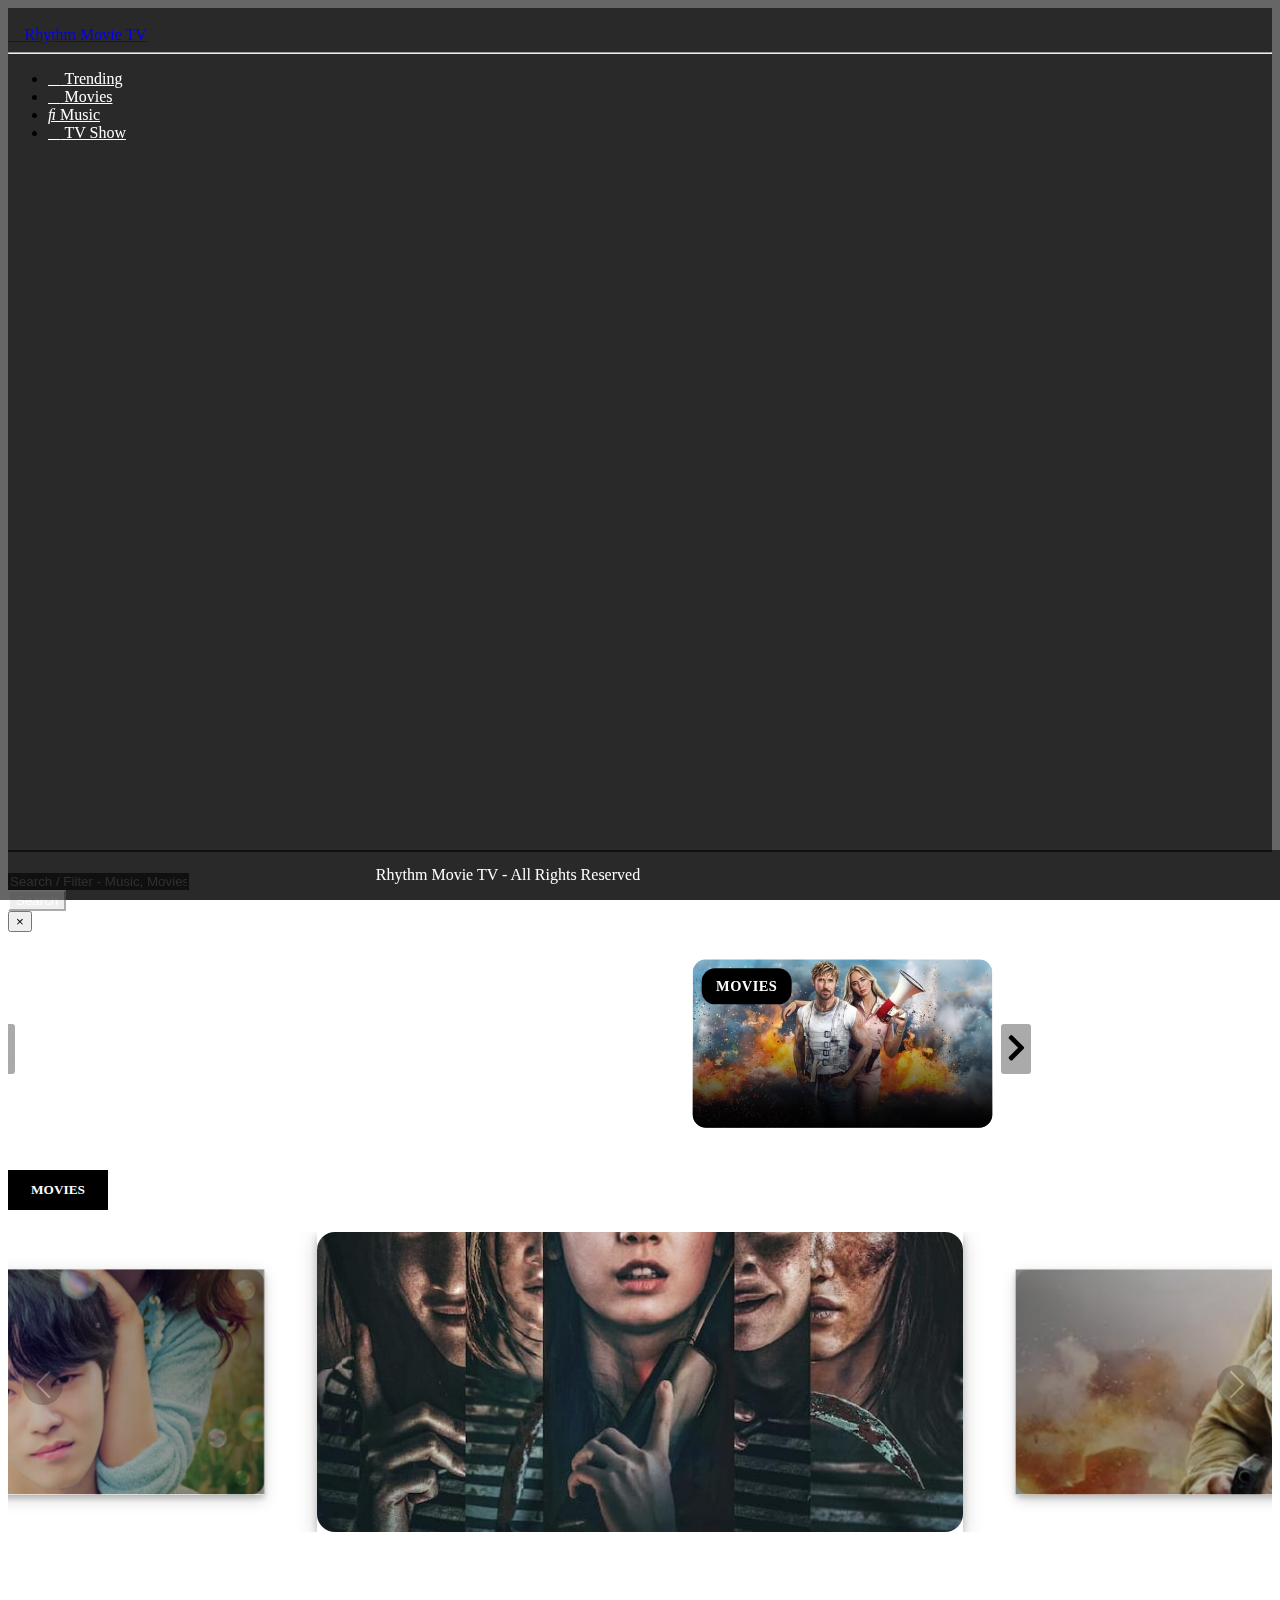
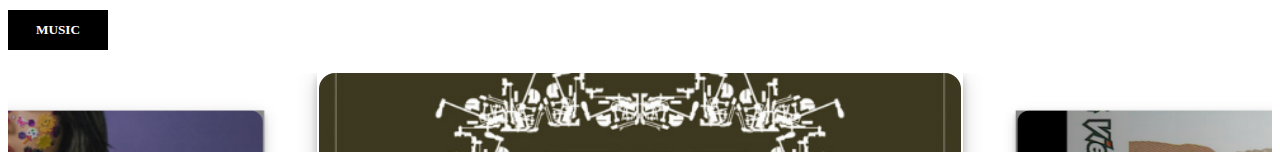
==== commit 6627fa50: "penambahan JS dan perubahan data trending" ====
--- a/index.html
+++ b/index.html
@@ -16,7 +16,9 @@
     <link rel="stylesheet" href="assets/css/music.css" />
     <link rel="stylesheet" href="assets/css/tv.css"/>
     <link rel="stylesheet" href="assets/css/film.css"/>
+    <link rel="stylesheet" href="assets/css/shake.css"/>
     <title>Rhythm Movie TV</title>
+  
   </head>
   <body class="rythym-background">
     <div class="overlay"></div>
@@ -45,32 +47,38 @@
 3. RESPONSIVE SIDEBAR & TOGGLE MOBILE & DESKTOP (✓) 
 
 -->
-        <div class="col-12 col-md-3 col-lg-2 sidebar text-white">
-          <br />
-          <a href="/" class="d-flex align-items-center mb-3 mb-md-0 me-md-auto text-white text-decoration-none">
-            <span class="fs-4">
-              <i class="fa-solid fa-door-open"></i> Rhythm Movie TV </span>
-          </a>
-          <hr />
-          <ul class="nav nav-pills flex-column mb-auto">
-            <li class="nav-item">
-              <a href="#" class="nav-link active" aria-current="page">
-                <i class="fa-solid fa-fire"></i> Trending </a>
-            </li>
-            <li class="nav-item">
-              <a href="#" class="nav-link text-white">
-                <i class="fa-solid fa-film"></i> Movies </a>
-            </li>
-            <li>
-              <a href="#" class="nav-link text-white">
-                <i class="fa-solid fa-tv"></i> TV Show </a>
-            </li>
-            <li>
-              <a href="#" class="nav-link text-white">
-                <i class="fa-solid fa-music"></i> Music </a>
-            </li>
-          </ul>
-        </div>
+<div class="col-12 col-md-3 col-lg-2 sidebar text-white">
+  <br />
+  <a href="/" class="d-flex align-items-center mb-3 mb-md-0 me-md-auto text-white text-decoration-none">
+    <span class="fs-4">
+      <i class="fa-solid fa-door-open"></i> Rhythm Movie TV
+    </span>
+  </a>
+  <hr />
+  <ul class="nav nav-pills flex-column mb-auto">
+    <li class="nav-item">
+      <a href="#" class="nav-link text-white" data-container-type="trending">
+        <i class="fa-solid fa-fire"></i> Trending
+      </a>
+    </li>
+    <li class="nav-item">
+      <a href="#" class="nav-link text-white" data-container-type="film">
+        <i class="fa-solid fa-film"></i> Movies
+      </a>
+    </li>
+    <li>
+      <a href="#" class="nav-link text-white" data-container-type="music">
+        <i class="fa-solid fa-music"></i> Music
+      </a>
+    </li>
+    <li>
+      <a href="#" class="nav-link text-white" data-container-type="tv">
+        <i class="fa-solid fa-tv"></i> TV Show
+      </a>
+    </li>
+  </ul>
+</div>
+
         <!---- ============  END SIDEBAR BY FEBRI =============== -->
         <!-- Footer -->
         <footer class="footer">
@@ -91,7 +99,7 @@
 -->
           <!-- Search Bar -->
           <div class="input-group mb-3 mt-3">
-            <input type="text" class="form-control mr-2" id="searchInput" placeholder="Search/Filter" aria-label="Search/Filter" aria-describedby="button-addon2">
+            <input type="text" class="form-control mr-2" id="searchInput" placeholder="Search / Filter - Music, Movies, Television, Artists, Band or Group, Vocalist, Cartoon, Trailer" aria-label="Search/Filter" aria-describedby="button-addon2">
             <div class="input-group-append">
               <button class="btn btn-outline-secondary" type="button" id="searchButton">Search</button>
             </div>
@@ -130,26 +138,32 @@
 -->
           <!-- Trending Banner -->
           <!--<div class="p-5 mb-4 bg-light rounded-3"><div class="container-fluid py-5"><h1 class="display-5 fw-bold">Trending Now</h1><button class="btn btn-primary btn-lg" type="button">Play</button></div></div>-->
+
+       
           <div class="mb-4 rounded-3">
             <div class="container">
               <!--<h1 class="display-5 fw-bold">Trending Now</h1>-->
               <div class="slider">
                 <div class="owl-carousel owl-theme">
+                
+                  <!-- id untuk output trending movies-->
                   <!--Banner 1-->
+                  <div id="trending-film-data"></div>
+                  <!--Banner 2-->
                   <div class="slider-card" id="trending-card-movie">
-                    <a href="https://youtu.be/-G5XI61Y9ms?si=3H846VaBGxMiMYSx" class="slider-card-overlay">
+                    <a href="https://youtu.be/4hpi2JXq1XY?si=zp75ZoVbW-xDX9yu" class="slider-card-overlay">
                       <i class="fas fa-play "></i>
                     </a>
                     <div class="image">
-                      <img src="assets/img/Alladin.jpg" alt="" />
+                      <img src="assets/img/TheFallGuy.jpg" alt="" />
                     </div>
                     <div class="trending-banner-text">
                       <!--Jenis-->
-                      <span class="jenis">FILM</span>
+                      <span class="jenis">Movies</span>
                       <!--Nama-->
                       <div class="movie-name">
-                        <span>2019</span>
-                        <strong>ALADDIN</strong>
+                        <span>2024</span>
+                        <strong>The Full Guy</strong>
                       </div>
                       <!--Kategori dan Rating-->
                       <div class="kategori-rating flex-column flex-md-row">
@@ -159,33 +173,34 @@
                           <a class="me-1 py-2 text-decoration-none text-white">Comedy</a>
                         </div>
                         <div class="rating d-inline-flex">
-                          <a class="me-2 py-2 text-decoration-none text-white">5.3</a>
+                          <a class="me-2 py-2 text-decoration-none text-white">7.326</a>
                           <img src="assets/img/imdb.png" alt="" />
                         </div>
                       </div>
                       <div class="sinopsis-film-trending">
-                        <p>Aladdin adalah anak jalanan yang menggemaskan yang bertemu Putri Jasmine, putri cantik sultan Agrabah.
-                          Saat mengunjungi istananya yang eksotis, Aladdin menemukan lampu minyak ajaib yang mengeluarkan jin yang kuat, 
-                          bijaksana, dan lebih besar dari kehidupan. Saat Aladdin dan jin mulai berteman, mereka harus segera memulai 
-                          misi berbahaya untuk menghentikan penyihir jahat, Jafar, yang ingin menggulingkan kerajaan Jasmine muda.</p>      
+                        <p>Fresh off an almost career-ending accident, stuntman Colt Seavers has to track down 
+                          a missing movie star, solve a conspiracy and try to win back the love of his life 
+                          while still doing his day job.</p>      
                       </div>
                     </div>
                   </div>
-                  <!--Banner 2-->
+                  <!--Banner 3-->
+                  <div id="trending-music-data"></div>
+                  <!--Banner 4-->
                   <div class="slider-card" id="trending-card-movie">
-                    <a href="https://youtu.be/Xithigfg7dA?si=EZrNqHoWFPI7VcQg" class="slider-card-overlay">
+                    <a href="https://youtu.be/lV1OOlGwExM?si=6b29Y7qsuUgb-tft" class="slider-card-overlay">
                       <i class="fas fa-play"></i>
                     </a>
                     <div class="image">
-                      <img src="assets/img/DeadPool.jpg" alt="" />
+                      <img src="assets/img/Godzilla.jpg" alt="" />
                     </div>
                     <div class="trending-banner-text">
                       <!--Jenis-->
-                      <span class="jenis">FILM</span>
+                      <span class="jenis">Movies</span>
                       <!--Nama-->
                       <div class="movie-name">
-                        <span>2016</span>
-                        <strong>DEADPOOL</strong>
+                        <span>2024</span>
+                        <strong>Godzilla x Kong: The New Empire</strong>
                       </div>
                       <!--Kategori dan Rating-->
                       <div class="kategori-rating flex-column flex-md-row">
@@ -194,35 +209,32 @@
                           <a class="me-1 py-2 text-decoration-none text-white">Drama,</a>
                           <a class="me-1 py-2 text-decoration-none text-white">Comedy</a>
                         </div>
-                        <div class="rating d-inline-flex">
-                          <a class="me-2 py-2 text-decoration-none text-white">5.3</a>
+                        <div class="rating d-inline-flex" style="margin-left: 230px;">
+                          <a class="me-2 py-2 text-decoration-none text-white">7.2</a>
                           <img src="assets/img/imdb.png" alt="" />
                         </div>
                       </div>
                       <div class="sinopsis-film-trending">
-                        <p>Wade Wilson (Ryan Reynolds) adalah mantan anggota Pasukan Khusus yang kini bekerja sebagai tentara bayaran. 
-                          Dunianya runtuh ketika ilmuwan jahat Ajax (Ed Skrein) menyiksa, menjelekkan, dan mengubahnya menjadi Deadpool. 
-                          Eksperimen nakal ini membuat Deadpool memiliki kekuatan penyembuhan yang dipercepat dan selera humor yang menyimpang. 
-                          Dengan bantuan sekutu mutan Colossus dan Negasonic Teenage Warhead (Brianna Hildebrand), Deadpool menggunakan 
-                          keterampilan barunya untuk memburu pria yang hampir menghancurkan hidupnya.</p>      
+                        <p>Following their explosive showdown, Godzilla and Kong must reunite against a colossal 
+                          undiscovered threat hidden within our world, challenging their very existence and our own.</p>      
                       </div>
                     </div>
                   </div>
-                  <!--Banner 3-->
+                  <!--Banner 5-->
                   <div class="slider-card" id="trending-card-movie">
-                    <a href="https://youtu.be/xjDjIWPwcPU?si=A1Q-gla7-6usi49m" class="slider-card-overlay">
+                    <a href="https://youtu.be/_inKs4eeHiI?si=RNhdVubDIxx9d1w3" class="slider-card-overlay">
                       <i class="fas fa-play"></i>
                     </a>
                     <div class="image">
-                      <img src="assets/img/Black Panther.jpg" alt="" />
+                      <img src="assets/img/KungFuPanda.jpg" alt="" />
                     </div>
                     <div class="trending-banner-text">
                       <!--Jenis-->
-                      <span class="jenis">FILM</span>
+                      <span class="jenis">Movies</span>
                       <!--Nama-->
                       <div class="movie-name">
-                        <span>2018</span>
-                        <strong>BLACK PANTER</strong>
+                        <span>2024</span>
+                        <strong>Kung Fu Panda 4</strong>
                       </div>
                       <!--Kategori dan Rating-->
                       <div class="kategori-rating flex-column flex-md-row">
@@ -232,21 +244,20 @@
                           <a class="me-1 py-2 text-decoration-none text-white">Comedy</a>
                         </div>
                         <div class="rating d-inline-flex">
-                          <a class="me-2 py-2 text-decoration-none text-white">5.3</a>
+                          <a class="me-2 py-2 text-decoration-none text-white">7.126</a>
                           <img src="assets/img/imdb.png" alt="" />
                         </div>
                       </div>
                       <!--Sinopsis-->
                       <div class="sinopsis-film-trending">
-                        <p>Setelah kematian ayahnya, T'Challa kembali ke negara Wakanda di Afrika untuk mengambil tempat yang sah sebagai raja. 
-                          Ketika musuh yang kuat tiba-tiba muncul kembali, keberanian T'Challa sebagai raja dan sebagai Black Panther diuji 
-                          ketika dia terlibat dalam konflik yang membahayakan nasib Wakanda dan seluruh dunia. Dihadapkan pada pengkhianatan dan bahaya, 
-                          raja muda ini harus mengumpulkan sekutunya dan melepaskan kekuatan penuh Black Panther untuk mengalahkan musuh-musuhnya 
-                          dan menjamin keselamatan rakyatnya.</p>      
+                        <p>Po is gearing up to become the spiritual leader of his Valley of Peace, 
+                          but also needs someone to take his place as Dragon Warrior. As such, 
+                          he will train a new kung fu practitioner for the spot and will encounter 
+                          a villain called the Chameleon who conjures villains from the past.</p>      
                       </div>
                     </div>
                   </div>
-                  <!--Banner 4-->
+                  <!--Banner 6-->
                   <div class="slider-card" id="trending-card-tv">
                     <a href="https://youtu.be/cmJBeODwFuM?si=fEPhIU9wgXlVjA8S" class="slider-card-overlay">
                       <i class="fas fa-play"></i>
@@ -275,7 +286,7 @@
                       </div>
                     </div>
                   </div>
-                  <!--Banner 5-->
+                  <!--Banner 7-->
                   <div class="slider-card" id="trending-card-music">
                     <a href="https://youtu.be/wP4ZxxJCVSI?si=CypRfVPxsbcr_w4a" class="slider-card-overlay">
                       <i class="fas fa-play"></i>
@@ -304,10 +315,15 @@
                       </div>
                     </div>
                   </div>
+                  <!--Banner 8-->
+                  <div id="trending-tv-data"></div>
                 </div>
               </div>
             </div>
           </div>
+
+
+          <div id="modal-trending-film-data"></div>
           <div class="modal" tabindex="-1" role="dialog" aria-labelledby="myLargeModalLabel" aria-hidden="true">
             <div class="modal-dialog  modal-lg">
               <div class="modal-content">
@@ -329,7 +345,7 @@
                   </div>
                   <div class="info-kanan mx-4 ms-md-auto">
                     <div class="fa-solid fa-eye me-3 text-white">
-                      <a class="viewer-count text-decoration-none text-white">100</a>
+                      <a class="viewer-count text-decoration-none text-white" id="viewerCount">100</a>
                     </div>
                     <div class="like fas fa-thumbs-up mx-2 text-white" onclick="toggleLike()">
                       <a class="like-count text-decoration-none text-white" id="likeCount">60</a>
@@ -364,7 +380,7 @@
   <div class="col">
     <div class="card card-film">
       <div class="card-body-film">
-        <h5 class="card-title-film"> Film </h5>
+        <h5 class="card-title-film"> Movies </h5>
         <div class="slideshow-container">
 
           <div #swiperRef="" class="swiper mySwiper">
@@ -729,6 +745,7 @@
                             </div>
                           </div>
                         </div>
+                        <div id="music-data"></div>
                       </div>
                       <div class="swiper-button-next"></div>
                       <div class="swiper-button-prev"></div>
@@ -750,10 +767,14 @@
                           <source src="" type="audio/wav">
                           <p>Your browser does not support the video tag.</p>
                         </audio> -->
-                        <h4>Daily Album</h4>
+                       
                       </div>
                       <div class="list-music-content">
                         <ul>
+                          <h4 style="color: white;">Track Preview</h4>
+                          <hr>
+                          <div id="modal-music"></div>
+
                           <li class="audio-item">
                             <p>simply dummy text of the printing</p>
                             <div class="audio-item-btn">
@@ -802,77 +823,6 @@
                             </div>
                           </li>
 
-                          <li class="audio-item">
-                            <p>simply dummy text of the printing</p>
-                            <div class="audio-item-btn">
-                              <button>
-                                <i class="bi bi-play-fill"></i>
-                              </button>
-                              <button>
-                                <i class="bi bi-bookmark-plus-fill"></i>
-                              </button>
-                            </div>
-                          </li>
-
-                          <li class="audio-item">
-                            <p>simply dummy text of the printing</p>
-                            <div class="audio-item-btn">
-                              <button>
-                                <i class="bi bi-play-fill"></i>
-                              </button>
-                              <button>
-                                <i class="bi bi-bookmark-plus-fill"></i>
-                              </button>
-                            </div>
-                          </li>
-
-                          <li class="audio-item">
-                            <p>simply dummy text of the printing</p>
-                            <div class="audio-item-btn">
-                              <button>
-                                <i class="bi bi-play-fill"></i>
-                              </button>
-                              <button>
-                                <i class="bi bi-bookmark-plus-fill"></i>
-                              </button>
-                            </div>
-                          </li>
-
-                          <li class="audio-item">
-                            <p>simply dummy text of the printing</p>
-                            <div class="audio-item-btn">
-                              <button>
-                                <i class="bi bi-play-fill"></i>
-                              </button>
-                              <button>
-                                <i class="bi bi-bookmark-plus-fill"></i>
-                              </button>
-                            </div>
-                          </li>
-                         
-                          <li class="audio-item">
-                            <p>simply dummy text of the printing</p>
-                            <div class="audio-item-btn">
-                              <button>
-                                <i class="bi bi-play-fill"></i>
-                              </button>
-                              <button>
-                                <i class="bi bi-bookmark-plus-fill"></i>
-                              </button>
-                            </div>
-                          </li>
-
-                          <li class="audio-item">
-                            <p>simply dummy text of the printing</p>
-                            <div class="audio-item-btn">
-                              <button>
-                                <i class="bi bi-play-fill"></i>
-                              </button>
-                              <button>
-                                <i class="bi bi-bookmark-plus-fill"></i>
-                              </button>
-                            </div>
-                          </li>
                           
                         </ul>
                       </div>
@@ -880,6 +830,9 @@
                   </div>
                 </div>
 
+
+
+                
             </div>
             <!---- ================ END CONTENT MUSIC BY SISWO ADI NUGROHO ================  --->
             <!--- ============= CONTENT TV SHOW - HAIKAL =============
@@ -899,7 +852,7 @@
 <div class="col">
   <div class="card card-tv">
     <div class="card-body-tv">
-      <h5 class="card-title-tv"><div class="text">TV SHOW</h5>
+      <h5 class="card-title-tv"><div class="text"> TV</h5>
       <div class="slideshow-container">
 
         <div #swiperRef="" class="swiper mySwiper">
@@ -935,7 +888,7 @@
                  <div class="btn-tv"><button type="button" class="btntv btn-danger" data-bs-toggle="modal" data-bs-target="#staticBackdrop5" data-image-src="assets/img/tvshow.jpeg" data-title="GEO TV" id="btn4">WATCH</button></div>
             
             </div>
-
+            <div id="tv-data"></div>
           </div>
           
           <div class="swiper-button-next"></div>
@@ -1110,8 +1063,7 @@
 </div>
 </div>
 
-
-
+  <div id="modal-tv"></div>
    
             <!---- ================ END CONTENT TV SHOW BY HAIKAL ================  --->
           </div>
@@ -1126,15 +1078,25 @@
     <script src="https://code.jquery.com/jquery-3.7.1.min.js"></script>
     <script type="text/javascript" src="assets/Owl-Carousel/owl-carousel.js"></script>
     <script type="text/javascript" src="assets/Owl-Carousel/owl.carousel.min.js"></script>
+     <!--JS Jarwo-->
+    <script type="text/javascript" src="assets/js/trending.js"></script>
+    <script type="text/javascript" src="assets/js/trendingtvshow.js"></script>
+    <script type="text/javascript" src="assets/js/trendingmusic.js"></script>
+    
     <!--JS Siswo-->
     <script src="https://cdn.jsdelivr.net/npm/swiper@11/swiper-bundle.min.js"></script>
     <script type="text/javascript" src="assets/js/main.js"></script>
+    <script type="text/javascript" src="assets/js/music.js"></script>
     <!--JS Febri-->
     <script type="text/javascript" src="assets/js/movie.js"></script>
     <script type="text/javascript" src="assets/js/tv.js"></script>
     <script type="text/javascript" src="assets/js/searchbar.js"></script>
+    <script type="text/javascript" src="assets/js/sidebar.js"></script>
+    <script type="text/javascript" src="assets/js/shake.js"></script>
     <!--JS Faiz-->
     <script type="text/javascript" src="assets/js/film.js"></script>
+    <!--JS Haikal-->
+    <script type="text/javascript" src="assets/js/show.js"></script>
 
   </body>
 </html>--- a/assets/css/main.css
+++ b/assets/css/main.css
@@ -17,6 +17,17 @@
 .sidebar.touch {
   background-color: rgba(0, 0, 0, 0.8); /* Warna hitam saat disentuh */
 }
+/* Gaya untuk tautan sidebar yang tidak aktif */
+.nav-link {
+  color: white; /* Warna teks putih */
+}
+
+/* Gaya untuk tautan sidebar yang aktif */
+.nav-link.active {
+  background-color: #007bff; /* Warna latar belakang biru untuk keadaan aktif */
+  color: blue; /* Warna teks biru */
+}
+
 
 
 @media (min-width: 768px) {
@@ -31,6 +42,10 @@
       display: none;
  }
 }
+
+
+
+
 /* footer */
 .footer {
   background-color: rgba(0, 0, 0, 0.6);
@@ -178,6 +193,10 @@
   background: linear-gradient(to bottom, rgba(0, 0, 0, 0), rgb(0, 0, 0));
   border-radius: 15px;
 }
+.image1 img{
+  height: 282px;
+  padding-top: 1px;
+}
 .trending-banner-text{
   position: absolute;
   left: 0px;
@@ -260,7 +279,7 @@
   display: flex;
 }
 .rating{
-  margin-left: 230px;
+  margin-left: 215px;
 }
 .rating img{
   height: 40px;
@@ -384,7 +403,7 @@
 
 /* Navigasi */
 .owl-nav button {
-  background-color: #00000000!important;
+  background-color: #808080ab!important;
   height: 50px;
   width: 30px;
 }
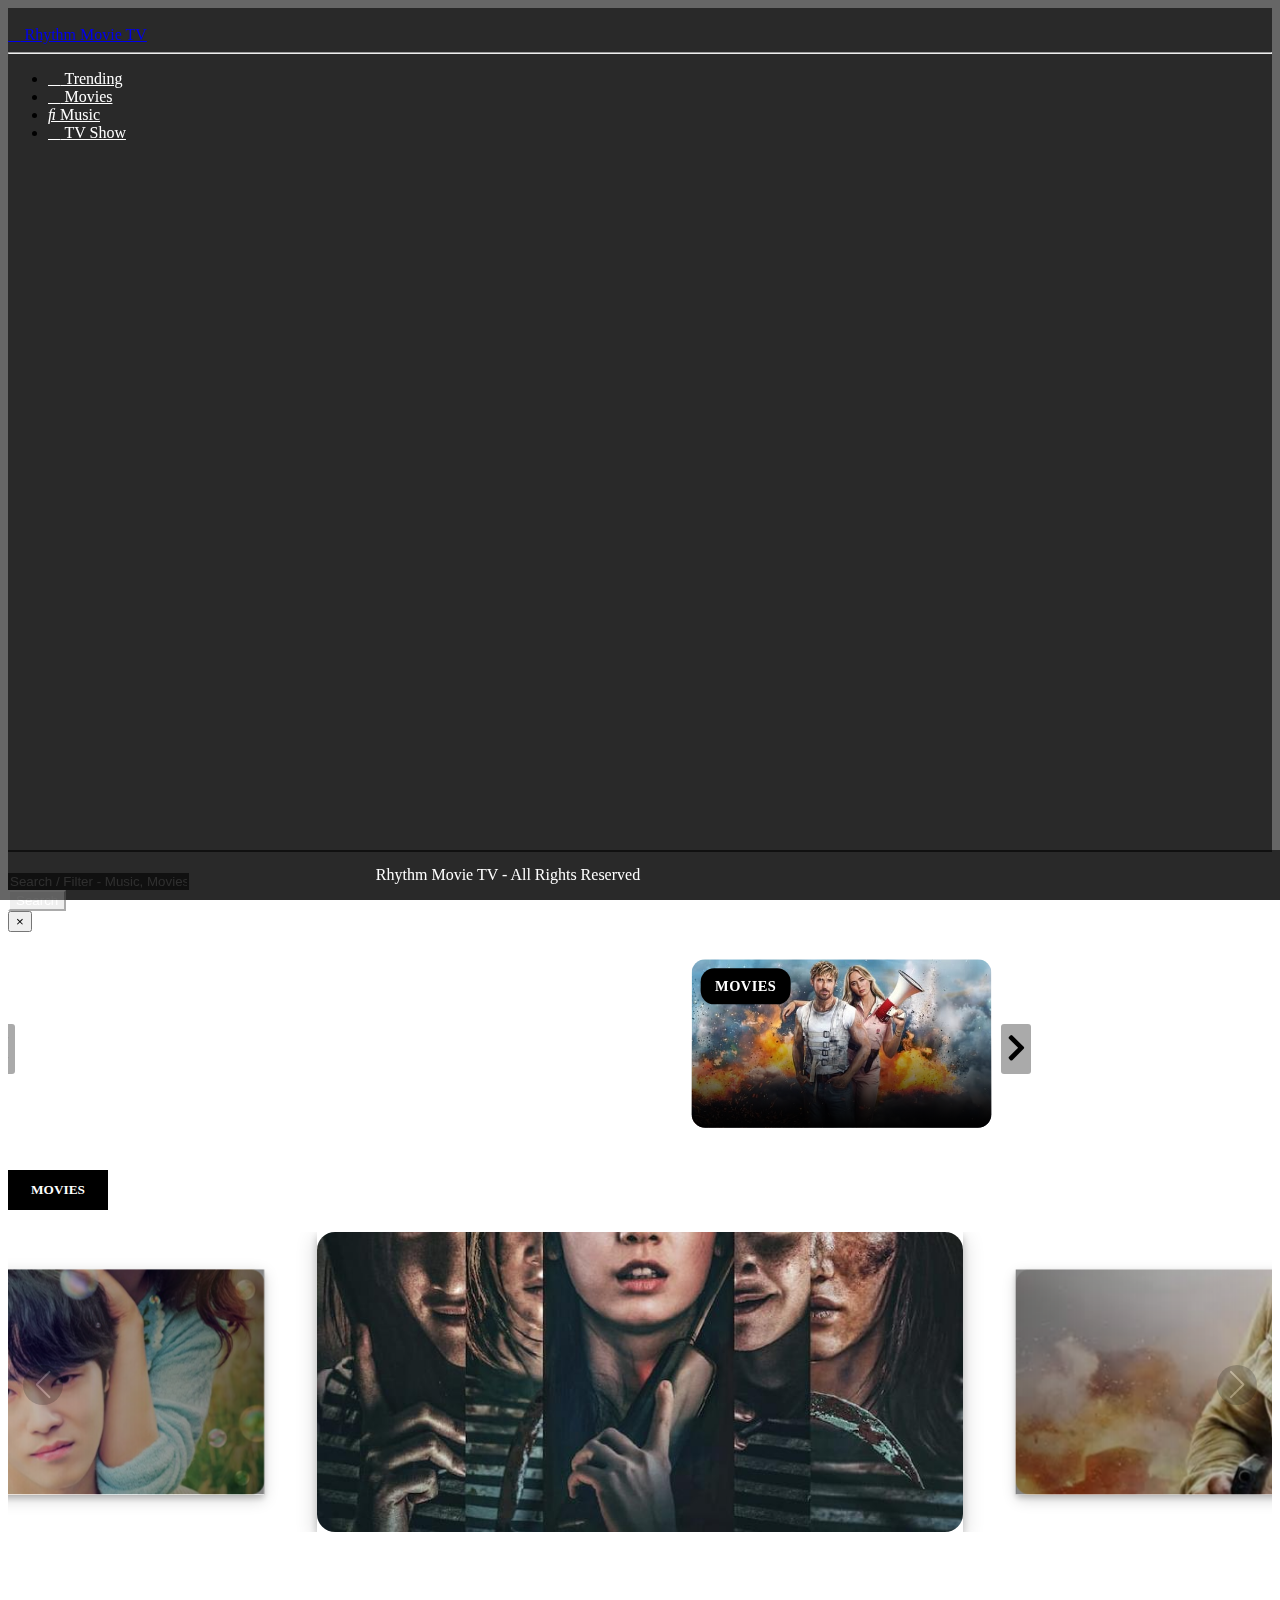
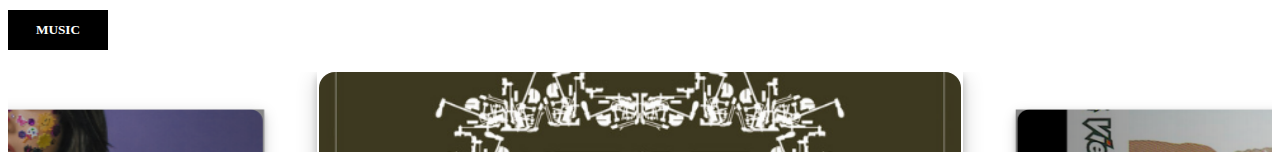
==== commit b63b7e25: "Perubahan JS trending dan episode TV Show" ====
--- a/index.html
+++ b/index.html
@@ -168,9 +168,7 @@
                       <!--Kategori dan Rating-->
                       <div class="kategori-rating flex-column flex-md-row">
                         <div class="kategori d-flex align-items-center text-decoration-none mx-1">
-                          <a class="me-1 py-2 text-decoration-none text-white">Action,</a>
-                          <a class="me-1 py-2 text-decoration-none text-white">Drama,</a>
-                          <a class="me-1 py-2 text-decoration-none text-white">Comedy</a>
+                          <a class="me-1 py-2 text-decoration-none text-white">Lang: en</a>
                         </div>
                         <div class="rating d-inline-flex">
                           <a class="me-2 py-2 text-decoration-none text-white">7.326</a>
@@ -205,12 +203,10 @@
                       <!--Kategori dan Rating-->
                       <div class="kategori-rating flex-column flex-md-row">
                         <div class="kategori d-flex align-items-center text-decoration-none mx-1">
-                          <a class="me-1 py-2 text-decoration-none text-white">Action,</a>
-                          <a class="me-1 py-2 text-decoration-none text-white">Drama,</a>
-                          <a class="me-1 py-2 text-decoration-none text-white">Comedy</a>
+                          <a class="me-1 py-2 text-decoration-none text-white">Lang: en</a>
                         </div>
-                        <div class="rating d-inline-flex" style="margin-left: 230px;">
-                          <a class="me-2 py-2 text-decoration-none text-white">7.2</a>
+                        <div class="rating d-inline-flex">
+                          <a class="me-2 py-2 text-decoration-none text-white">7.239</a>
                           <img src="assets/img/imdb.png" alt="" />
                         </div>
                       </div>
@@ -239,9 +235,7 @@
                       <!--Kategori dan Rating-->
                       <div class="kategori-rating flex-column flex-md-row">
                         <div class="kategori d-flex align-items-center text-decoration-none mx-1">
-                          <a class="me-1 py-2 text-decoration-none text-white">Action,</a>
-                          <a class="me-1 py-2 text-decoration-none text-white">Drama,</a>
-                          <a class="me-1 py-2 text-decoration-none text-white">Comedy</a>
+                          <a class="me-1 py-2 text-decoration-none text-white">Lang: en</a>
                         </div>
                         <div class="rating d-inline-flex">
                           <a class="me-2 py-2 text-decoration-none text-white">7.126</a>
@@ -258,72 +252,14 @@
                     </div>
                   </div>
                   <!--Banner 6-->
-                  <div class="slider-card" id="trending-card-tv">
-                    <a href="https://youtu.be/cmJBeODwFuM?si=fEPhIU9wgXlVjA8S" class="slider-card-overlay">
-                      <i class="fas fa-play"></i>
-                    </a>
-                    <div class="image">
-                      <img src="assets/img/Running Man.jpg" alt="" />
-                    </div>
-                    <div class="trending-banner-text">
-                      <!--Jenis-->
-                      <span class="jenis" style="font-size: 18px;">TV</span>
-                      <!--Nama-->
-                      <div class="movie-name">
-                        <span>2023</span>
-                        <strong>RUNNING MAN</strong>
-                      </div>
-                      <!--Kategori dan Rating-->
-                      <div class="kategori-rating flex-column flex-md-row">
-                        <div class="kategori d-flex align-items-center text-decoration-none mx-1">
-                          <a class="me-1 py-2 text-decoration-none text-white">Games,</a>
-                          <a class="me-1 py-2 text-decoration-none text-white">Comedy</a>
-                        </div>
-                        <div class="rating d-inline-flex" style="margin-left: 285px;">
-                          <a class="me-2 py-2 text-decoration-none text-white">5.3</a>
-                          <img src="assets/img/imdb.png" alt="" />
-                        </div>
-                      </div>
-                    </div>
-                  </div>
-                  <!--Banner 7-->
-                  <div class="slider-card" id="trending-card-music">
-                    <a href="https://youtu.be/wP4ZxxJCVSI?si=CypRfVPxsbcr_w4a" class="slider-card-overlay">
-                      <i class="fas fa-play"></i>
-                    </a>
-                    <div class="image">
-                      <img src="assets/img/Juicy Luicy.jpg" alt="" />
-                    </div>
-                    <div class="trending-banner-text">
-                      <!--Jenis-->
-                      <span class="jenis" style="font-size: 18px;">MUSIC</span>
-                      <!--Nama-->
-                      <div class="movie-name">
-                        <span>2024</span>
-                        <strong>JUICY LUICY</strong>
-                      </div>
-                      <!--Kategori dan Rating-->
-                      <div class="kategori-rating flex-column flex-md-row">
-                        <div class="kategori d-flex align-items-center text-decoration-none mx-1">
-                          <a class="me-1 py-2 text-decoration-none text-white">Official</a>
-                          <a class="me-1 py-2 text-decoration-none text-white">Music</a>
-                        </div>
-                        <div class="rating d-inline-flex" style="margin-left: 330px;">
-                          <a class="me-2 py-2 text-decoration-none text-white d-none">5</a>
-                          <img src="assets/img/Billboard.png" alt="" />
-                        </div>
-                      </div>
-                    </div>
-                  </div>
-                  <!--Banner 8-->
                   <div id="trending-tv-data"></div>
                 </div>
               </div>
             </div>
           </div>
 
-
           <div id="modal-trending-film-data"></div>
+
           <div class="modal" tabindex="-1" role="dialog" aria-labelledby="myLargeModalLabel" aria-hidden="true">
             <div class="modal-dialog  modal-lg">
               <div class="modal-content">
@@ -347,7 +283,7 @@
                     <div class="fa-solid fa-eye me-3 text-white">
                       <a class="viewer-count text-decoration-none text-white" id="viewerCount">100</a>
                     </div>
-                    <div class="like fas fa-thumbs-up mx-2 text-white" onclick="toggleLike()">
+                    <div class="like fas fa-thumbs-up mx-2" onclick="toggleLike()">
                       <a class="like-count text-decoration-none text-white" id="likeCount">60</a>
                     </div>
                   </div>
@@ -1079,16 +1015,16 @@
     <script type="text/javascript" src="assets/Owl-Carousel/owl-carousel.js"></script>
     <script type="text/javascript" src="assets/Owl-Carousel/owl.carousel.min.js"></script>
      <!--JS Jarwo-->
-    <script type="text/javascript" src="assets/js/trending.js"></script>
-    <script type="text/javascript" src="assets/js/trendingtvshow.js"></script>
-    <script type="text/javascript" src="assets/js/trendingmusic.js"></script>
+    <script type="text/javascript" src="assets/js/live/trending/trendingmovies.js"></script>
+    <script type="text/javascript" src="assets/js/live/trending/trendingtvshow.js"></script>
+    <script type="text/javascript" src="assets/js/live/trending/trendingmusic.js"></script>
     
     <!--JS Siswo-->
     <script src="https://cdn.jsdelivr.net/npm/swiper@11/swiper-bundle.min.js"></script>
     <script type="text/javascript" src="assets/js/main.js"></script>
-    <script type="text/javascript" src="assets/js/music.js"></script>
+    <script type="text/javascript" src="assets/js/live/music.js"></script>
     <!--JS Febri-->
-    <script type="text/javascript" src="assets/js/movie.js"></script>
+    <script type="text/javascript" src="assets/js/live/movie.js"></script>
     <script type="text/javascript" src="assets/js/tv.js"></script>
     <script type="text/javascript" src="assets/js/searchbar.js"></script>
     <script type="text/javascript" src="assets/js/sidebar.js"></script>
@@ -1096,7 +1032,7 @@
     <!--JS Faiz-->
     <script type="text/javascript" src="assets/js/film.js"></script>
     <!--JS Haikal-->
-    <script type="text/javascript" src="assets/js/show.js"></script>
+    <script type="text/javascript" src="assets/js/live/show.js"></script>
 
   </body>
 </html>--- a/assets/css/main.css
+++ b/assets/css/main.css
@@ -279,7 +279,7 @@
   display: flex;
 }
 .rating{
-  margin-left: 215px;
+  margin-left: 325px;
 }
 .rating img{
   height: 40px;
@@ -377,6 +377,9 @@
   align-items: flex-start;
   justify-content: center;
   background-color: #ff000000;
+}
+.like{
+  color: white;
 }
 .like:hover{
   cursor: pointer;
